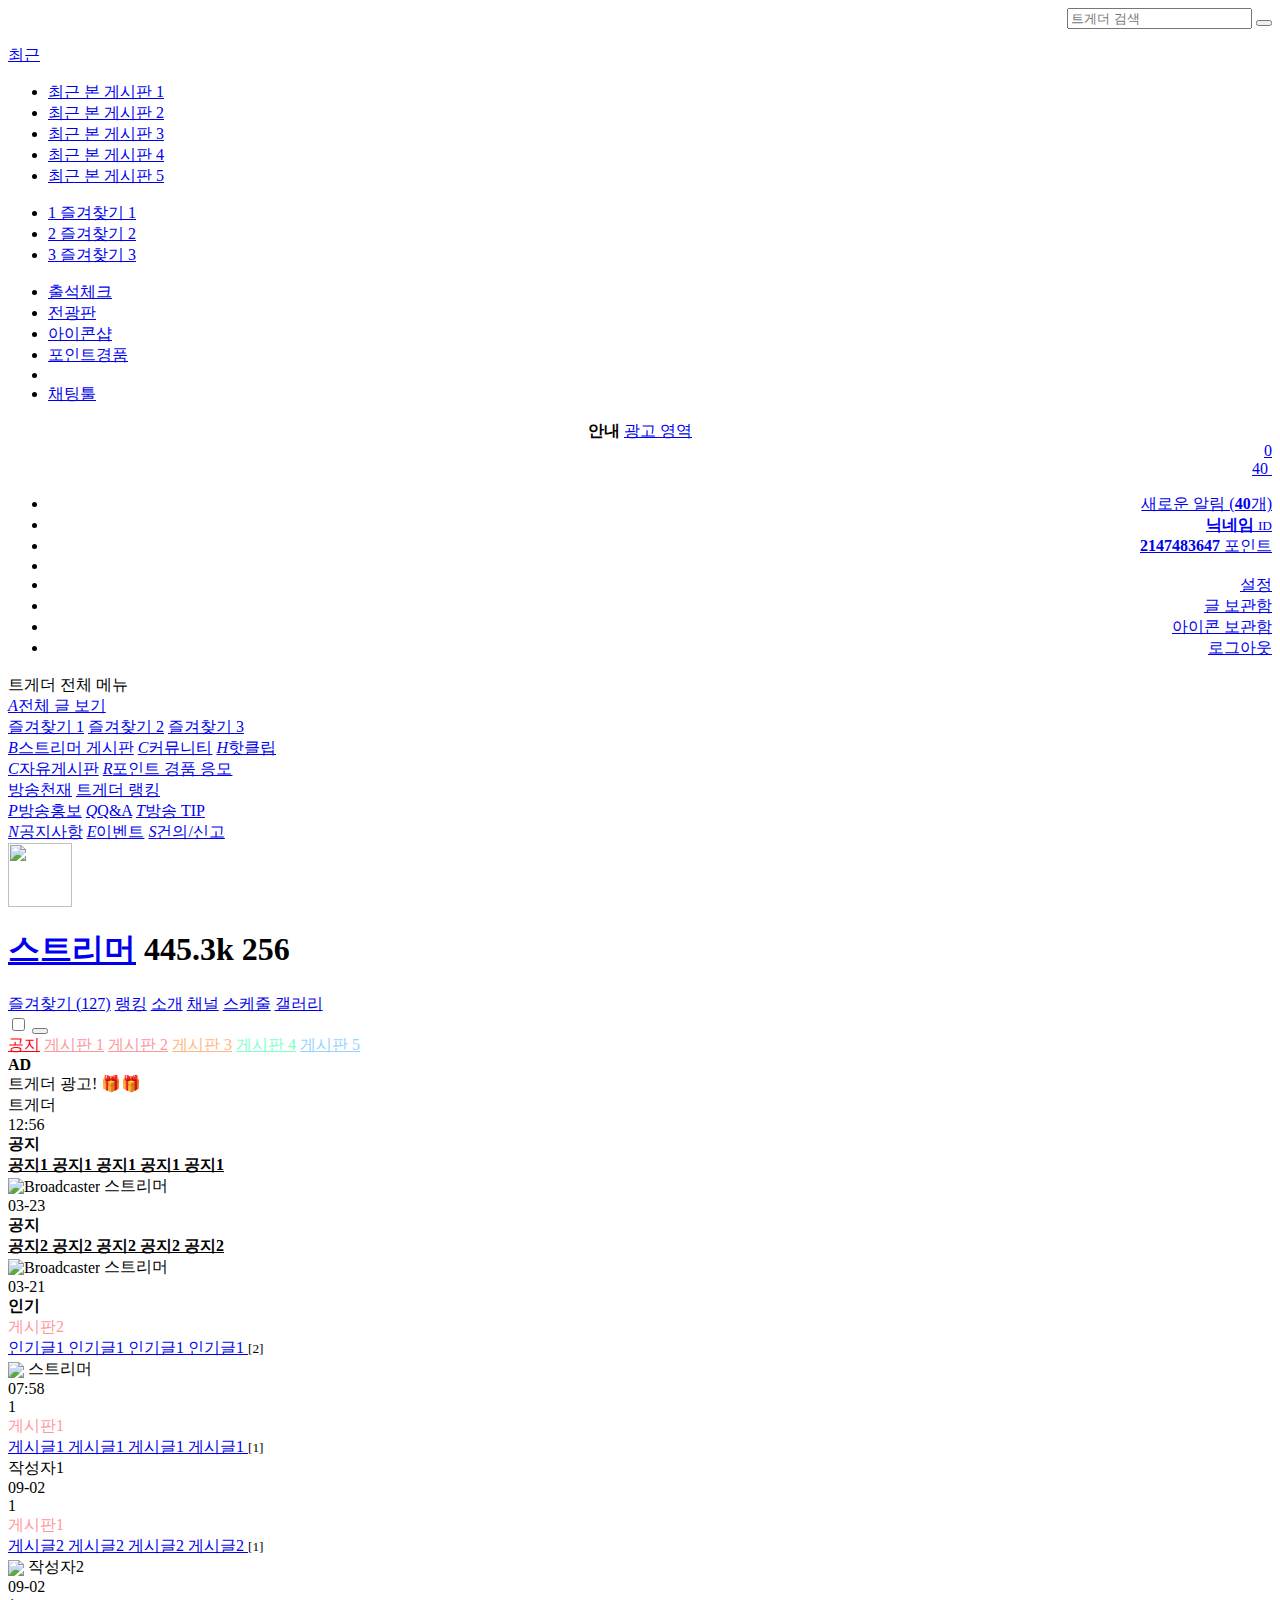
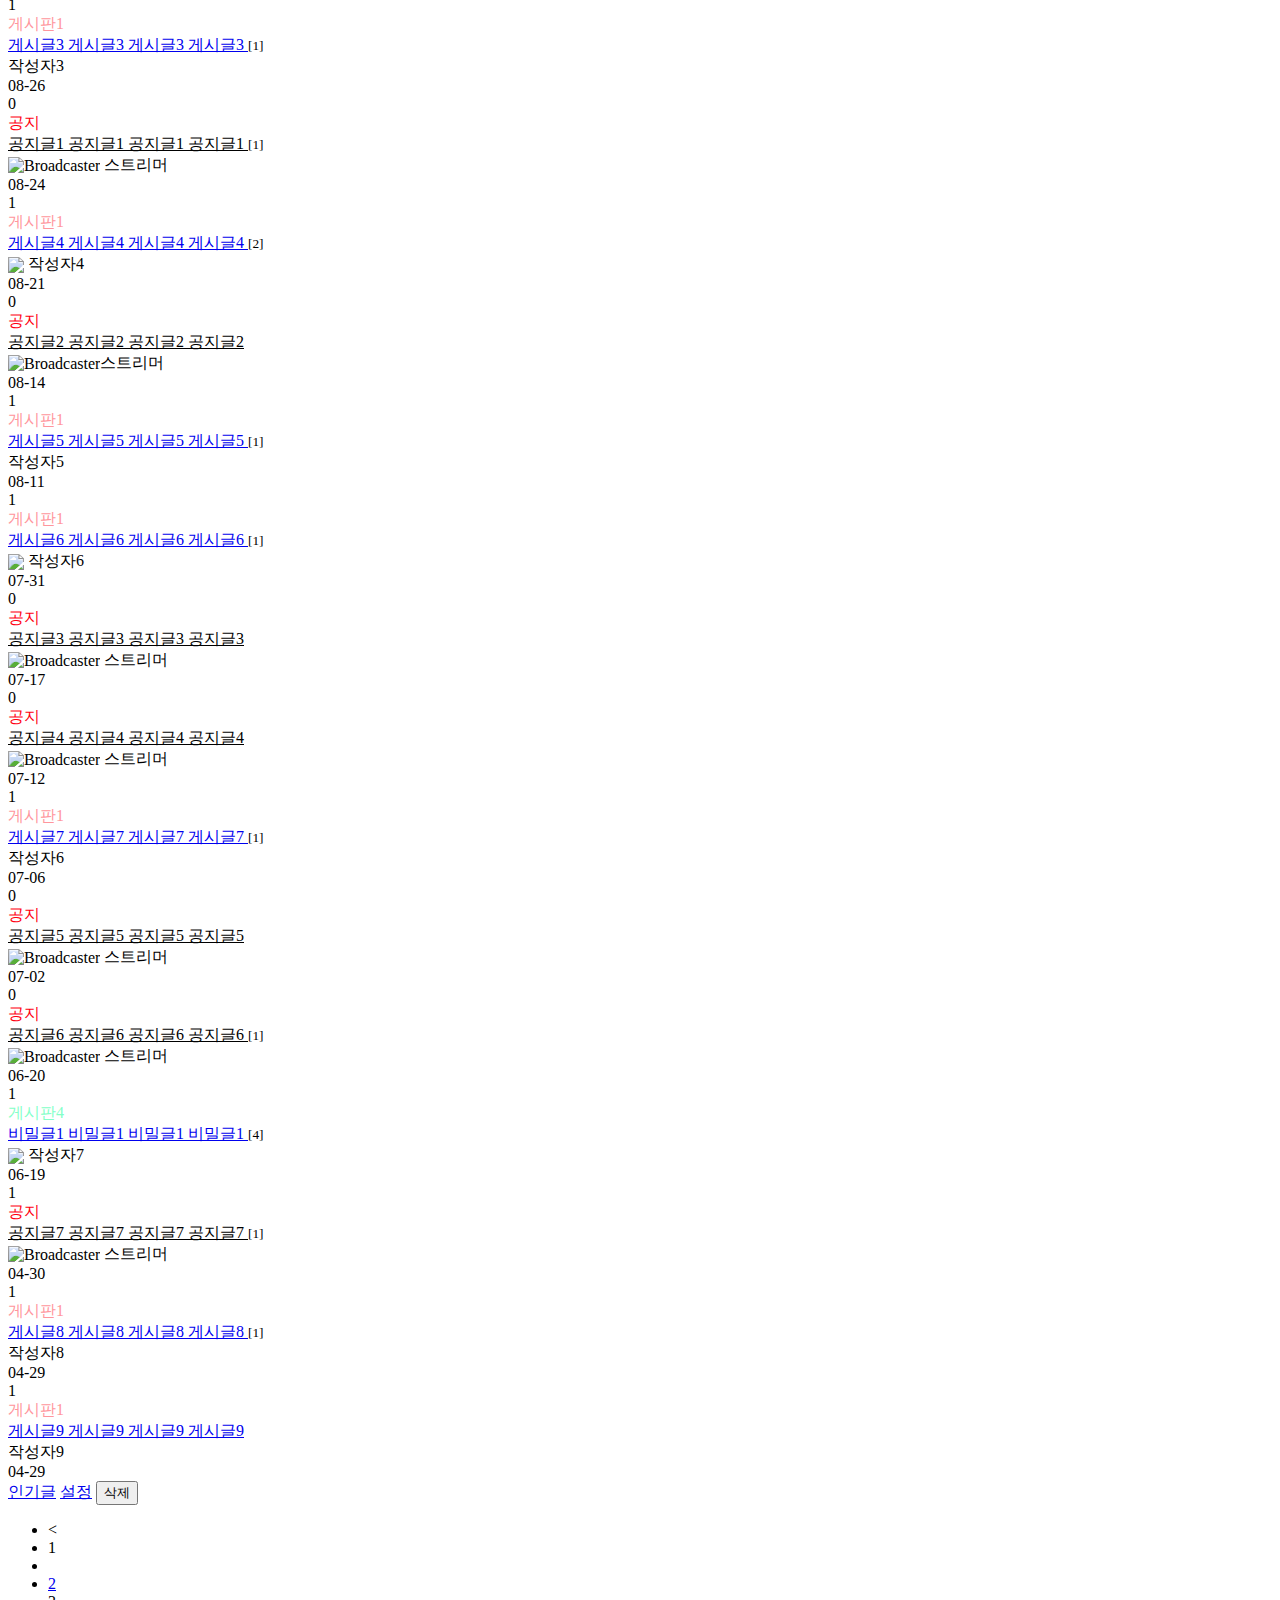
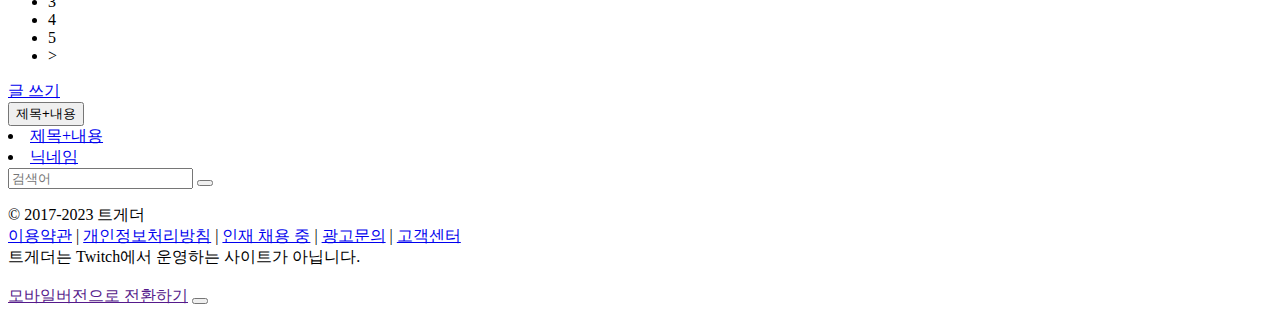
==== tgdmaker/base.html @ b2855e21 "Create base.html" ====
<html lang="ko" class="" data-backskin-light="" data-backskin-dark="">
  <head>
    <script type="text/javascript" src="https://cdn-assets.tgd.kr/js/tgd.base.min.js?v=b351"></script>
  </head>

  <body>
    <header>
      <div class="container">
        <div class="row">
          <div class="col-xs-4"><a href="#"><img src="https://d4fodtu7cqfym.cloudfront.net/images/logo_new.png" alt=""></a></div>
          <div class="col-xs-8" align="right">
            <form action="/search" method="get" id="right-search-form">
              <input type="text" placeholder="트게더 검색" value="" id="right-search-input" name="q">
              <button type="submit" id="right-search-btn"><i class="fa fa-search"></i></button>
            </form>
          </div>
        </div>
      </div>
      <div id="header-bar" class="container">
        <div class="row">
          <div id="header-menu-left" class="col-xs-2" align="left">
            <div class="dropdown">
              <a href="#" class="dropdown-toggle" id="latestDropdown" data-toggle="dropdown">
                <i class="fa fa-clock-o"></i> 최근 <span class="caret"></span>
              </a>
              <ul class="dropdown-menu" aria-labelledby="latestDropdown" id="latestDropdownMenu">
                <li><a href="#"><span class="name">최근 본 게시판 1</span> <span class="delrow"><i class="fa fa-remove"></i></span></a></li>
                <li><a href="#"><span class="name">최근 본 게시판 2</span> <span class="delrow"><i class="fa fa-remove"></i></span></a></li>
                <li><a href="#"><span class="name">최근 본 게시판 3</span> <span class="delrow"><i class="fa fa-remove"></i></span></a></li>
                <li><a href="#"><span class="name">최근 본 게시판 4</span> <span class="delrow"><i class="fa fa-remove"></i></span></a></li>
                <li><a href="#"><span class="name">최근 본 게시판 5</span> <span class="delrow"><i class="fa fa-remove"></i></span></a></li>
              </ul>
            </div>
            <div class="dropdown">
              <a href="#" class="dropdown-toggle" id="favoriteDropdown" data-toggle="dropdown">
                <i class="fa fa-star"></i>
                <span class="caret"></span>
              </a>
              <ul class="dropdown-menu" aria-labelledby="favoriteDropdown" id="favoriteDropdownMenu">
                <li><a data-shortcut="1" href="#">
                    <span class="label label-default">1</span>
                    <span class="name">즐겨찾기 1</span>
                    <span class="delrow"><i class="fa fa-remove"></i></span></a></li>
                <li><a data-shortcut="2" href="#">
                    <span class="label label-default">2</span>
                    <span class="name">즐겨찾기 2</span>
                    <span class="delrow"><i class="fa fa-remove"></i></span></a></li>
                <li><a data-shortcut="3" href="#">
                    <span class="label label-default">3</span>
                    <span class="name">즐겨찾기 3</span>
                    <span class="delrow"><i class="fa fa-remove"></i></span></a></li>
              </ul>
            </div>
            <div class="dropdown">
              <a href="#" class="dropdown-toggle" id="playgroundDropdown" data-toggle="dropdown" aria-expanded="false">
                <i class="fa fa-smile-o"></i> <span class="caret"></span>
              </a>
              <ul class="dropdown-menu" aria-labelledby="playgroundDropdown" id="playgroundDropdownMenu">
                <li><a href="/play/attendance">출석체크</a></li>
                <li><a href="/play/ad">전광판</a></li>
                <li><a href="/play/iconshop">아이콘샵</a></li>
                <li><a href="/play/giveaway">포인트경품</a></li>
                <li class="divider"></li>
                <li><a href="/play/chatutil">채팅툴</a></li>
              </ul>
            </div>
          </div>
          <div id="header-top-notice" class="col-xs-8" align="center"><strong class="notice-badge">안내</strong> <a href="#">광고 영역</a></div>
          <div id="header-menu-right" class="col-xs-2" align="right">
            <div class="dropdown">
              <a href="/note/lists" class="dropdown-toggle">
                <span class="badge badge-pill badge-danger hide" id="note-notification-badge">0</span>
                <i class="fa fa-envelope-o"></i> <span class="caret"></span>
              </a>
            </div>
            <div class="dropdown">
              <a href="#" class="dropdown-toggle" id="userDropdown" data-toggle="dropdown" data-id="180791181" aria-expanded="false">
                <span class="badge badge-pill badge-danger" id="notification-badge" style="right: 4px;">40</span>
                <img src="https://static-cdn.jtvnw.net/jtv_user_pictures/447050e1-3f74-4837-8671-8d8bdf5172cf-profile_image-300x300.png" alt="" class="profile-img">
                <span class="caret"></span>
              </a>
              <ul class="dropdown-menu dropdown-menu-right" aria-labelledby="userDropdown">
                <li><a href="#">새로운 알림 (<strong id="notification-badge-ea">40</strong>개)</a></li>
                <li><a href="#"><strong>닉네임</strong> <small>ID</small></a></li>
                <li><a href="#"><strong>2147483647</strong> 포인트</a></li>
                <li class="divider"></li>
                <li><a href="#">설정</a></li>
                <li><a href="#">글 보관함</a></li>
                <li><a href="#">아이콘 보관함</a></li>
                <li><a href="#">로그아웃</a></li>
              </ul>
            </div>
          </div>
        </div>
      </div>
    </header>
    <div id="content-area">
      <div class="container" id="main">
        <div class="row">
          <div class="col-xs-2" id="main-menu">
            <div class="menu-wrapper">
              <div class="header"><i class="fa fa-bars"></i> 트게더 전체 메뉴</div>
              <a class="shortcut-link" data-shortcut="a" href="#"><em>A</em>전체 글 보기</a>
              <div class="spacer"></div>
              <div id="fav-shortcut-area">
                <a class="shortcut-link" href="#"><em><i class="fa fa-star"></i></em>즐겨찾기 1</a>
                <a class="shortcut-link" href="#"><em><i class="fa fa-star"></i></em>즐겨찾기 2</a>
                <a class="shortcut-link" href="#"><em><i class="fa fa-star"></i></em>즐겨찾기 3</a>
                <div class="spacer"></div>
              </div>
              <a class="shortcut-link" data-shortcut="b" href="#"><em>B</em>스트리머 게시판</a>
              <a class="shortcut-link" data-shortcut="c" href="#"><em>C</em>커뮤니티</a>
              <a class="shortcut-link" data-shortcut="h" href="#"><em>H</em>핫클립</a>
              <div class="spacer"></div>
              <a class="shortcut-link" data-shortcut="c" href="#"><em>C</em>자유게시판</a>
              <a class="shortcut-link" data-shortcut="r" href="#"><em>R</em>포인트 경품 응모</a>
              <div class="spacer"></div>
              <a class="shortcut-link" href="#"><em><i class="fa fa-external-link"></i></em>방송천재</a>
              <a class="shortcut-link" href="#"><em><i class="fa fa-external-link"></i></em>트게더 랭킹</a>
              <div class="spacer"></div>
              <a class="shortcut-link" data-shortcut="p" href="#"><em>P</em>방송홍보</a>
              <a class="shortcut-link" data-shortcut="q" href="#"><em>Q</em>Q&amp;A</a>
              <a class="shortcut-link" data-shortcut="t" href="#"><em>T</em>방송 TIP</a>
              <div class="spacer"></div>
              <a class="shortcut-link" data-shortcut="n" href="#"><em>N</em>공지사항</a>
              <a class="shortcut-link" data-shortcut="e" href="#"><em>E</em>이벤트</a>
              <a class="shortcut-link" data-shortcut="s" href="#"><em>S</em>건의/신고</a>
            </div>
          </div>
          <div class="col-xs-10" id="main-content">
            <div class="frame">
              <div id="board-info">
                <img src="https://static-cdn.jtvnw.net/jtv_user_pictures/a141e585-65fd-4d5c-96f2-9e46f1993bc3-profile_image-300x300.png" alt="" id="board-info-profile-img" class="pull-right img-rounded" width="64" height="64">
                <h1>
                  <a href="#">스트리머</a>
                  <span id="score-area" title="게시판 점수"><i class="fa fa-trophy"></i> 445.3k</span>
                  <span id="viewers-area" class=""><i class="fa fa-user"></i> <span id="viewers">256</span></span>
                </h1>
                <div id="board-info-bottom">
                  <a href="#" data-id="44707823" class="" id="addFavoriteBtn" title="즐겨찾기에 추가"><i class="fa fa-star-o"></i>즐겨찾기 (127)</a>
                  <a href="#" target="_blank"><i class="fa fa-trophy"></i> 랭킹</a>
                  <a href="#"><i class="fa fa-info-circle"></i> 소개</a>
                  <a href="#"><i class="fa fa-twitch"></i> 채널</a>
                  <a href="#"><i class="fa fa-calendar"></i> 스케줄</a>
                  <a href="#"><i class="fa fa-photo"></i> 갤러리</a>
                </div>
              </div>
              <!-- tgd_board_list -->
              <div id="article-list">
                <div id="article-option-area">
                  <input type="checkbox" id="hide_notice" class="hide">
                  <button id="article-option-area-toggle-btn"><i class="fa fa-eye"></i></button>
                </div>
                <div id="article-list-category" class="can-float">
                  <a class="nav-link active" id="board-home-link-btn" href="/dajunghyun"><i class="fa fa-home"></i></a>
                  <a style="color:#ff0011" class="nav-link " href="#">공지</a>
                  <a style="color:#ff969d" class="nav-link " href="#">게시판 1</a>
                  <a style="color:#ff969d" class="nav-link " href="#">게시판 2</a>
                  <a style="color:#ffb784" class="nav-link " href="#">게시판 3</a>
                  <a style="color:#84ffc8" class="nav-link " href="#">게시판 4</a>
                  <a style="color:#96d3ff" class="nav-link " href="#">게시판 5</a>
                </div>

                <div class="article-list-row has-category notice featured  ">
                  <div class="item">
                    <div class="list-header v0"><strong>AD</strong> </div>
                    <div class="list-title">
                      <span class="a-badge"><i class="fa fa-commenting-o"></i></span>
                      <a title="트게더 광고! 🎁🎁" style="color:#000000"> 트게더 광고! 🎁🎁 </a>
                      <div class="list-writer logged"> <span> 트게더 </span> </div>
                    </div>
                    <div class="list-time"> 12:56 </div>
                  </div>
                </div>

                <div class="article-list-row has-category notice   " id="article-list-row-62730703">
                  <div class="item">
                    <div class="list-header v0">
                      <strong>공지</strong> </div>
                    <div class="list-title">
                      <span class="a-badge"><i class="fa fa-info-circle"></i></span>
                      <a href="/1" style="font-weight:bold;color:#000000"> 공지1 공지1 공지1 공지1 공지1 </a>
                      <div class="list-writer logged"><span> <img src="https://static-cdn.jtvnw.net/badges/v1/5527c58c-fb7d-422d-b71b-f309dcb85cc1/1" alt="Broadcaster" title="Broadcaster" align="absmiddle"> 스트리머 </span></div>
                    </div>
                    <div class="list-time"> 03-23 </div>
                  </div>
                </div>

                <div class="article-list-row has-category notice   " id="article-list-row-62686545">
                  <div class="item">
                    <div class="list-header v0"> <strong>공지</strong> </div>
                    <div class="list-title">
                      <span class="a-badge"><i class="fa fa-info-circle"></i></span>
                      <a href="/2" style="font-weight:bold;color:#000000"> 공지2 공지2 공지2 공지2 공지2 </a>
                      <div class="list-writer  logged"><span> <img src="https://static-cdn.jtvnw.net/badges/v1/5527c58c-fb7d-422d-b71b-f309dcb85cc1/1" alt="Broadcaster" title="Broadcaster" align="absmiddle"> 스트리머 </span></div>
                    </div>
                    <div class="list-time"> 03-21 </div>
                  </div>
                </div>
                
                <div class="article-list-row has-category   hot " id="article-list-row-71541157">
                  <div class="item">
                    <div class="list-header v128"><b>인기</b> </div>
                    <div class="list-title">
                      <div class="list-category"><span class="category" style="color:#ff969d">게시판2</span></div>
                      <span class="a-badge"><i class="fa fa-star"></i></span>
                      <a href="/3" style=""> 인기글1 인기글1 인기글1 인기글1 </a>
                      <small class="comment-count">[2]</small>
                      <div class="list-writer  logged"><span><img src="https://static-cdn.jtvnw.net/badges/v1/427bedbc-9cdc-4ed2-9976-db2d6e2406f1/1" align="absmiddle"> 스트리머 </span></div>
                    </div>
                    <div class="list-time">07:58 </div>
                  </div>
                </div>

                <div class="article-list-row has-category" id="article-list-row-71487955">
                  <div class="item">
                    <div class="list-header v1"><span>1</span> </div>
                    <div class="list-title">
                      <div class="list-category"><span class="category" style="color:#ff969d">게시판1</span></div>
                      <span class="a-badge"><i class="fa fa-commenting-o"></i></span>
                      <a href="/4" style=""> 게시글1 게시글1 게시글1 게시글1 </a>
                      <small class="comment-count">[1]</small>
                      <small class="favo"><i class="fa fa-heart"></i></small>
                      <div class="list-writer  logged"><span> 작성자1 </span> </div>
                    </div>
                    <div class="list-time"> 09-02 </div>
                  </div>
                </div>

                <div class="article-list-row has-category" id="article-list-row-71484152">
                  <div class="item">
                    <div class="list-header v1"> <span>1</span> </div>
                    <div class="list-title">
                      <div class="list-category"><span class="category" style="color:#ff969d">게시판1</span></div>
                      <span class="a-badge"><i class="fa fa-picture-o"></i></span>
                      <a href="/5" style=""> 게시글2 게시글2 게시글2 게시글2 </a>
                      <small class="comment-count">[1]</small>
                      <small class="favo"><i class="fa fa-heart"></i></small>
                      <div class="list-writer  logged"><span> <img src="https://static-cdn.jtvnw.net/badges/v1/4320b15e-16ee-4381-a2cd-2f06c7de0498/1" align="absmiddle"> 작성자2 </span></div>
                    </div>
                    <div class="list-time"> 09-02 </div>
                  </div>
                </div>

                <div class="article-list-row has-category" id="article-list-row-71408914">
                  <div class="item">
                    <div class="list-header v1"> <span>1</span> </div>
                    <div class="list-title">
                      <div class="list-category"><span class="category" style="color:#ff969d">게시판1</span></div>
                      <span class="a-badge"><i class="fa fa-picture-o"></i></span>
                      <a href="/6" style=""> 게시글3 게시글3 게시글3 게시글3 </a>
                      <small class="comment-count">[1]</small>
                      <small class="favo"><i class="fa fa-heart"></i></small>
                      <div class="list-writer  logged"> <span> 작성자3 </span> </div>
                    </div>
                    <div class="list-time"> 08-26 </div>
                  </div>
                </div>

                <div class="article-list-row has-category" id="article-list-row-71378691">
                  <div class="item">
                    <div class="list-header v0"> <span>0</span> </div>
                    <div class="list-title">
                      <div class="list-category"><span class="category" style="color:#ff0011">공지</span></div>
                      <span class="a-badge"><i class="fa fa-picture-o"></i></span>
                      <a href="/7" style="color:#000000"> 공지글1 공지글1 공지글1 공지글1 </a>
                      <small class="comment-count">[1]</small>
                      <div class="list-writer  logged"><span><img src="https://static-cdn.jtvnw.net/badges/v1/5527c58c-fb7d-422d-b71b-f309dcb85cc1/1" alt="Broadcaster" title="Broadcaster" align="absmiddle"> 스트리머</span></div>
                    </div>
                    <div class="list-time"> 08-24 </div>
                  </div>
                </div>

                <div class="article-list-row has-category" id="article-list-row-71341974">
                  <div class="item">
                    <div class="list-header v1"> <span>1</span> </div>
                    <div class="list-title">
                      <div class="list-category"><span class="category" style="color:#ff969d">게시판1</span></div>
                      <span class="a-badge"><i class="fa fa-picture-o"></i></span>
                      <a href="/8" style=""> 게시글4 게시글4 게시글4 게시글4 </a>
                      <small class="comment-count">[2]</small>
                      <small class="favo"><i class="fa fa-heart"></i></small>
                      <div class="list-writer logged"><span> <img src="https://static-cdn.jtvnw.net/badges/v1/698a67b1-e0b8-474c-85f1-a6f5ebec5a99/1" align="absmiddle"> 작성자4 </span></div>
                    </div>
                    <div class="list-time"> 08-21 </div>
                  </div>
                </div>

                <div class="article-list-row has-category" id="article-list-row-71269451">
                  <div class="item">
                    <div class="list-header v0"><span>0</span> </div>
                    <div class="list-title">
                      <div class="list-category"><span class="category" style="color:#ff0011">공지</span></div>
                      <span class="a-badge"><i class="fa fa-picture-o"></i></span>
                      <a href="/9" style="color:#000000"> 공지글2 공지글2 공지글2 공지글2 </a>
                      <div class="list-writer  logged"><span><img src="https://static-cdn.jtvnw.net/badges/v1/5527c58c-fb7d-422d-b71b-f309dcb85cc1/1" alt="Broadcaster" title="Broadcaster" align="absmiddle">스트리머</span></div>
                    </div>
                    <div class="list-time"> 08-14 </div>
                  </div>
                </div>

                <div class="article-list-row has-category" id="article-list-row-71232003">
                  <div class="item">
                    <div class="list-header v1"> <span>1</span> </div>
                    <div class="list-title">
                      <div class="list-category"><span class="category" style="color:#ff969d">게시판1</span></div>
                      <span class="a-badge"><i class="fa fa-picture-o"></i></span>
                      <a href="/10" style=""> 게시글5 게시글5 게시글5 게시글5 </a>
                      <small class="comment-count">[1]</small>
                      <small class="favo"><i class="fa fa-heart"></i></small>
                      <div class="list-writer  logged"><span> 작성자5 </span></div>
                    </div>
                    <div class="list-time"> 08-11 </div>
                  </div>
                </div>

                <div class="article-list-row has-category" id="article-list-row-71112360">
                  <div class="item">
                    <div class="list-header v1"><span>1</span> </div>
                    <div class="list-title">
                      <div class="list-category"><span class="category" style="color:#ff969d">게시판1</span></div>
                      <span class="a-badge"><i class="fa fa-picture-o"></i></span>
                      <a href="/11" style=""> 게시글6 게시글6 게시글6 게시글6 </a>
                      <small class="comment-count">[1]</small>
                      <small class="favo"><i class="fa fa-heart"></i></small>
                      <div class="list-writer  logged"><span><img src="https://static-cdn.jtvnw.net/badges/v1/4320b15e-16ee-4381-a2cd-2f06c7de0498/1" align="absmiddle"> 작성자6 </span></div>
                    </div>
                    <div class="list-time">07-31 </div>
                  </div>
                </div>

                <div class="article-list-row has-category" id="article-list-row-70946747">
                  <div class="item">
                    <div class="list-header v0"><span>0</span> </div>
                    <div class="list-title">
                      <div class="list-category"><span class="category" style="color:#ff0011">공지</span></div>
                      <span class="a-badge"><i class="fa fa-picture-o"></i></span>
                      <a href="/12" style="color:#000000"> 공지글3 공지글3 공지글3 공지글3 </a>
                      <div class="list-writer  logged"><span><img src="https://static-cdn.jtvnw.net/badges/v1/5527c58c-fb7d-422d-b71b-f309dcb85cc1/1" alt="Broadcaster" title="Broadcaster" align="absmiddle"> 스트리머 </span></div>
                    </div>
                    <div class="list-time">07-17 </div>
                  </div>
                </div>

                <div class="article-list-row has-category" id="article-list-row-70890848">
                  <div class="item">
                    <div class="list-header v0"><span>0</span> </div>
                    <div class="list-title">
                      <div class="list-category"><span class="category" style="color:#ff0011">공지</span></div>
                      <span class="a-badge"><i class="fa fa-picture-o"></i></span>
                      <a href="/13" style="color:#000000"> 공지글4 공지글4 공지글4 공지글4 </a>
                      <div class="list-writer  logged"><span><img src="https://static-cdn.jtvnw.net/badges/v1/5527c58c-fb7d-422d-b71b-f309dcb85cc1/1" alt="Broadcaster" title="Broadcaster" align="absmiddle"> 스트리머 </span></div>
                    </div>
                    <div class="list-time">07-12</div>
                  </div>
                </div>

                <div class="article-list-row has-category" id="article-list-row-70824080">
                  <div class="item">
                    <div class="list-header v1"><span>1</span> </div>
                    <div class="list-title">
                      <div class="list-category"><span class="category" style="color:#ff969d">게시판1</span></div>
                      <span class="a-badge"><i class="fa fa-commenting-o"></i></span>
                      <a href="/14" style=""> 게시글7 게시글7 게시글7 게시글7 </a>
                      <small class="comment-count">[1]</small>
                      <small class="favo"><i class="fa fa-heart"></i></small>
                      <div class="list-writer  logged"><span> 작성자6 </span></div>
                    </div>
                    <div class="list-time">07-06 </div>
                  </div>
                </div>

                <div class="article-list-row has-category    " id="article-list-row-70779740">
                  <div class="item">
                    <div class="list-header v0"><span>0</span> </div>
                    <div class="list-title">
                      <div class="list-category"><span class="category" style="color:#ff0011">공지</span></div>
                      <span class="a-badge"><i class="fa fa-picture-o"></i></span>
                      <a href="/15" style="color:#000000"> 공지글5 공지글5 공지글5 공지글5 </a>
                      <div class="list-writer logged"><span><img src="https://static-cdn.jtvnw.net/badges/v1/5527c58c-fb7d-422d-b71b-f309dcb85cc1/1" alt="Broadcaster" title="Broadcaster" align="absmiddle"> 스트리머 </span></div>
                    </div>
                    <div class="list-time">07-02 </div>
                  </div>
                </div>

                <div class="article-list-row has-category    " id="article-list-row-70618749">
                  <div class="item">
                    <div class="list-header v0"><span>0</span> </div>
                    <div class="list-title">
                      <div class="list-category"><span class="category" style="color:#ff0011">공지</span></div>
                      <span class="a-badge"><i class="fa fa-picture-o"></i></span>
                      <a href="/16" style="color:#000000"> 공지글6 공지글6 공지글6 공지글6 </a>
                      <small class="comment-count">[1]</small>
                      <div class="list-writer  logged"><span><img src="https://static-cdn.jtvnw.net/badges/v1/5527c58c-fb7d-422d-b71b-f309dcb85cc1/1" alt="Broadcaster" title="Broadcaster" align="absmiddle"> 스트리머 </span></div>
                    </div>
                    <div class="list-time">06-20 </div>
                  </div>
                </div>

                <div class="article-list-row has-category" id="article-list-row-70611003">
                  <div class="item">
                    <div class="list-header v1"><span>1</span> </div>
                    <div class="list-title">
                      <div class="list-category"><span class="category" style="color:#84ffc8">게시판4</span></div>
                      <span class="a-badge"><i class="fa fa-picture-o"></i></span>
                      <a href="/17" style=""><i class="fa fa-lock"></i> 비밀글1 비밀글1 비밀글1 비밀글1 </a>
                      <small class="comment-count">[4]</small>
                      <small class="favo"><i class="fa fa-heart"></i></small>
                      <div class="list-writer  logged"><span><img src="https://static-cdn.jtvnw.net/badges/v1/7efa373b-0ec1-4bda-8cca-f9f17de43e31/1" align="absmiddle"> 작성자7 </span></div>
                    </div>
                    <div class="list-time">06-19 </div>
                  </div>
                </div>

                <div class="article-list-row has-category" id="article-list-row-69896663">
                  <div class="item">
                    <div class="list-header v1"><span>1</span> </div>
                    <div class="list-title">
                      <div class="list-category"><span class="category" style="color:#ff0011">공지</span></div>
                      <span class="a-badge"><i class="fa fa-picture-o"></i></span>
                      <a href="/18" style="color:#000000"> 공지글7 공지글7 공지글7 공지글7 </a>
                      <small class="comment-count">[1]</small>
                      <div class="list-writer  logged"><span><img src="https://static-cdn.jtvnw.net/badges/v1/5527c58c-fb7d-422d-b71b-f309dcb85cc1/1" alt="Broadcaster" title="Broadcaster" align="absmiddle"> 스트리머 </span></div>
                    </div>
                    <div class="list-time">04-30 </div>
                  </div>
                </div>

                <div class="article-list-row has-category" id="article-list-row-69883248">
                  <div class="item">
                    <div class="list-header v1"><span>1</span> </div>
                    <div class="list-title">
                      <div class="list-category"><span class="category" style="color:#ff969d">게시판1</span></div>
                      <span class="a-badge"><i class="fa fa-commenting-o"></i></span>
                      <a href="/19" style=""> 게시글8 게시글8 게시글8 게시글8 </a>
                      <small class="comment-count">[1]</small>
                      <small class="favo"><i class="fa fa-heart"></i></small>
                      <div class="list-writer  logged"><span> 작성자8 </span></div>
                    </div>
                    <div class="list-time">04-29 </div>
                  </div>
                </div>

                <div class="article-list-row has-category" id="article-list-row-69876595">
                  <div class="item">
                    <div class="list-header v1"><span>1</span> </div>
                    <div class="list-title">
                      <div class="list-category"><span class="category" style="color:#ff969d">게시판1</span></div>
                      <span class="a-badge"><i class="fa fa-picture-o"></i></span>
                      <a href="/20" style=""> 게시글9 게시글9 게시글9 게시글9 </a>
                      <small class="favo"><i class="fa fa-heart"></i></small>
                      <div class="list-writer  logged"><span> 작성자9 </span></div>
                    </div>
                    <div class="list-time">04-29 </div>
                  </div>
                </div>
                <div id="article-list-menu">
                  <a href="#" class="btn square btn-default best"><i class="fa fa-star"></i> 인기글</a>
                  <a href="#" class="btn square btn-default cog"><i class="fa fa-cog"></i> 설정</a>
                  <button class="btn square del btn-danger" type="button" id="deleteAllBtn"><i class="fa fa-trash"></i> 삭제</button>
                  <ul class="pagination">
                  <li><a rel="prev">&lt;</a></li>
                  <li><a rel="start">1</a></li>
                  <li class="disabled"></li>
                  <li class="active"><a href="#">2<span class="sr-only"></span></a></li>
                  <li><a>3</a></li>
                  <li><a>4</a></li>
                  <li><a>5</a></li>
                  <li><a rel="next">&gt;</a></li></ul>
                  <a href="#" class="btn square btn-primary write"><i class="fa fa-pencil"></i> 글 쓰기</a>
                </div>

                <form class="input-group" id="boardSearchForm">
                  <input type="hidden" name="search_type" value="titlecont">
                  <span class="input-group-btn">
                    <button type="button" class="btn square btn-default dropdown-toggle" data-toggle="dropdown" aria-haspopup="true" aria-expanded="false"><span id="search-type-desc">제목+내용</span> <span class="caret"></span></button>
                    <div class="dropdown-menu">
                      <!-- <li><a href="#" data-value="title">제목</a></li> -->
                      <li><a href="#" data-value="titlecont">제목+내용</a></li>
                      <li><a href="#" data-value="nickname">닉네임</a></li>
                    </div>
                  </span>
                  <input type="text" name="search_term" class="form-control" placeholder="검색어" value="">
                  <span class="input-group-btn">
                    <button class="btn square btn-default" type="submit"><i class="fa fa-search"></i></button>
                  </span>
                </form>
              </div>

              <ul id="writerContextMenu" class="dropdown-menu" role="menu" style="display: none;">
                <li><a tabindex="-1" href="#">프로필</a></li>
                <li><a tabindex="-1" href="#">작성 글 보기</a></li>
                <li><a tabindex="-1" href="#">차단하기</a></li>
              </ul>
            </div>
          </div>
        </div>
      </div>
    </div>

    <footer>
      <div class="container">
        <span>© 2017-2023 트게더<br><a href="#" target="_blank">이용약관</a> | <a href="#" target="_blank">개인정보처리방침</a> | <a href="#" target="_blank">인재 채용 중</a> | <a href="#">광고문의</a> | <a href="#">고객센터</a><br>트게더는 Twitch에서 운영하는 사이트가 아닙니다.<br><br><a href="" id="switch-platform-link">모바일버전으로 전환하기</a>
        </span>
        <button class="theme_btn_box" id="theme_btn_box">
          <div class="theme_btn"></div>
        </button>
      </div>
    </footer>
    <a href="#" id="movetotop" style="left: 1168.5px; display: none;"><img src="https://d4fodtu7cqfym.cloudfront.net/images/move_to_top.png" alt=""></a>
  </body>

</html>
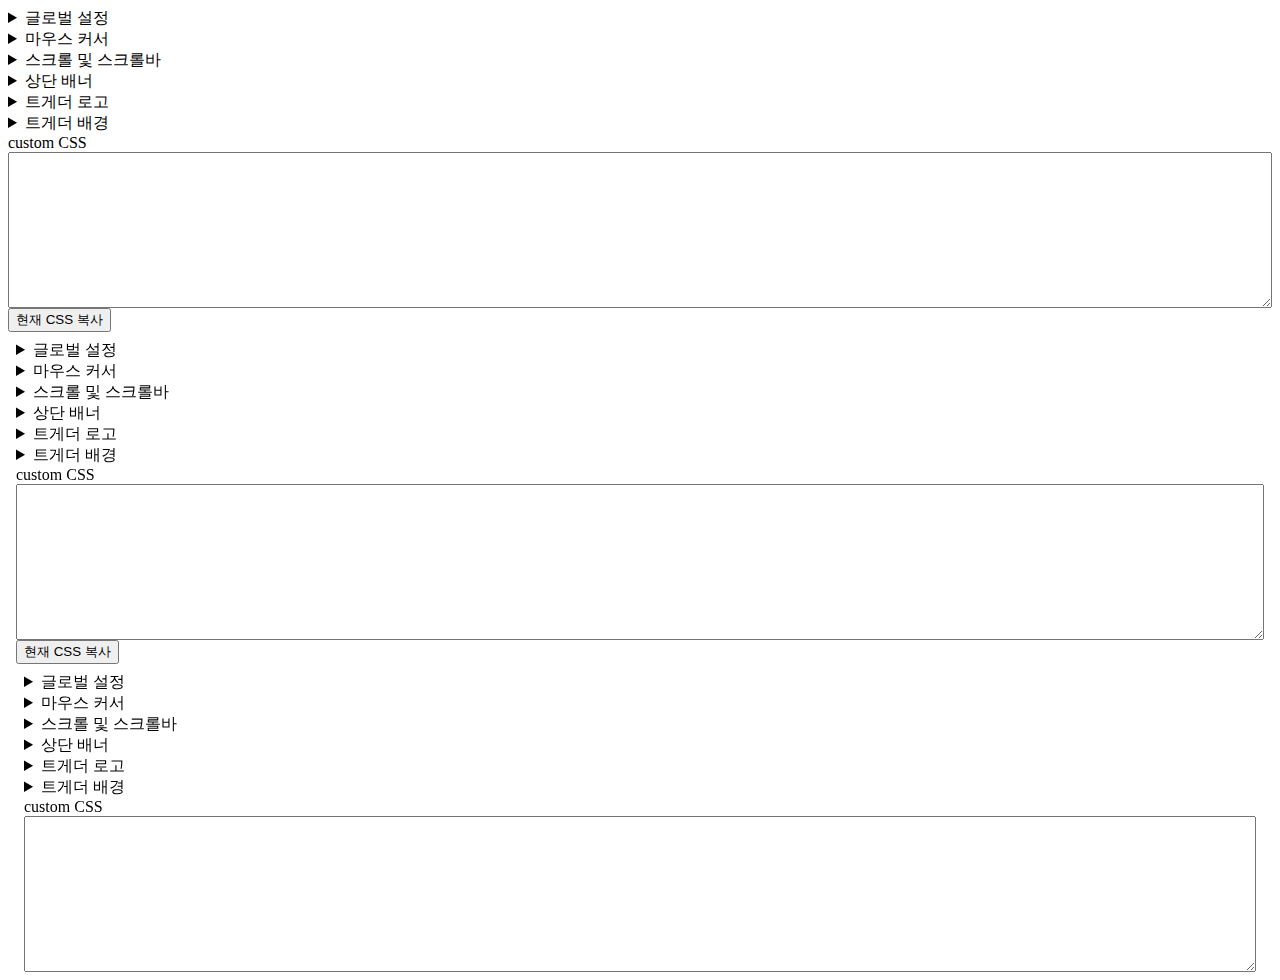
==== commit ce9c1025: "Update base.html" ====
--- a/tgdmaker/base.html
+++ b/tgdmaker/base.html
@@ -1,513 +1,261 @@
-<html lang="ko" class="" data-backskin-light="" data-backskin-dark="">
-  <head>
-    <script type="text/javascript" src="https://cdn-assets.tgd.kr/js/tgd.base.min.js?v=b351"></script>
-  </head>
+<html>
 
   <body>
     <header>
-      <div class="container">
-        <div class="row">
-          <div class="col-xs-4"><a href="#"><img src="https://d4fodtu7cqfym.cloudfront.net/images/logo_new.png" alt=""></a></div>
-          <div class="col-xs-8" align="right">
-            <form action="/search" method="get" id="right-search-form">
-              <input type="text" placeholder="트게더 검색" value="" id="right-search-input" name="q">
-              <button type="submit" id="right-search-btn"><i class="fa fa-search"></i></button>
-            </form>
-          </div>
-        </div>
+      <div id="preset" style="flex:1">
+        <details id="global">
+          <summary>글로벌 설정</summary>
+          <div style="--indent: 5px;"> 사용시 체크
+            <table style="width: auto;">
+              <tbody>
+                <tr>
+                  <td style="width: 25px;"><br></td>
+                  <td style="width: 80px;">색이름</td>
+                  <td style="width: auto;">일반모드</td>
+                  <td style="width: auto;">다크모드</td>
+                </tr>
+                <tr>
+                  <td style="width: 25px;"><input type="checkbox" v-model="isUsingColor1"></td>
+                  <td style="width: 80px;">Color 1</td>
+                  <td style="width: auto;"><input type="color" v-model="color1"></td>
+                  <td style="width: auto;"><input type="color" v-model="color1Dark"></td>
+                </tr>
+                <tr>
+                  <td style="width: 25px;"><input type="checkbox" v-model="isUsingColor2"></td>
+                  <td style="width: 80px;">Color 2</td>
+                  <td style="width: auto;"><input type="color" v-model="color2"><br></td>
+                  <td style="width: auto;"><input type="color" v-model="color2Dark"><br></td>
+                </tr>
+                <tr>
+                  <td style="width: 25px;"><input type="checkbox" v-model="isUsingColor3"></td>
+                  <td style="width: 80px;">Color 3</td>
+                  <td style="width: auto;"><input type="color" v-model="color3"></td>
+                  <td style="width: auto;"><input type="color" v-model="color3Dark"></td>
+                </tr>
+                <tr>
+                  <td style="width: 25px;"><input type="checkbox" v-model="isUsingColor4"></td>
+                  <td style="width: 80px;">Color 4</td>
+                  <td style="width: auto;"><input type="color" v-model="color4"></td>
+                  <td style="width: auto;"><input type="color" v-model="color4Dark"></td>
+                </tr>
+                <tr>
+                  <td style="width: 25px;"><input type="checkbox" v-model="isUsingColor5"></td>
+                  <td style="width: 80px;">Color 5</td>
+                  <td style="width: auto;"><input type="color" v-model="color5"></td>
+                  <td style="width: auto;"><input type="color" v-model="color5Dark"></td>
+                </tr>
+                <tr>
+                  <td style="width: 25px;"><input type="checkbox" v-model="isUsingColor6"></td>
+                  <td style="width: 80px;">Color 6</td>
+                  <td style="width: auto;"><input type="color" v-model="color6"></td>
+                  <td style="width: auto;"><input type="color" v-model="color6Dark"></td>
+                </tr>
+              </tbody>
+            </table>
+          </div>
+          <br>
+          <div style="--indent: 20px;">
+            <input type="checkbox"> Global Border Radius (--globalBorderRadius)
+            <br>
+            <input type="number" style="width: 45px" value="3" min="0" v-model="globalBorderRadius">px
+          </div>
+          <br>
+        </details>
+        <details id="cursor">
+          <summary>마우스 커서</summary>
+          <div style="--indent: 20px;">
+            <input type="checkbox" v-model="isUsingSingleCursor"> 단일 마우스 커서
+            <br>
+            <input type="text" v-model="urlCustomCursorImage"> 단일 커서 이미지 주소
+            <br>
+            x:<input type="number" style="width: 40px" value="0" min="0" v-model="singleCursorX">
+            , y:<input type="number" style="width: 40px" value="0" min="0" v-model="singleCursorY">
+          </div>
+          <br>
+          <div style="--indent: 20px;">
+            <input type="checkbox" v-model="isUsingMultiCursor"> 상황별 마우스 커서
+            <br>
+            <input type="text" v-model="urlCustomCursorImage"> 기본 커서 이미지 주소
+            <br>
+            x:<input type="number" style="width: 40px" value="0" min="0" v-model="pointerCursorX">
+            , y:<input type="number" style="width: 40px" value="0" min="0" v-model="pointerCursorY">
+            <br>
+            <input type="text" v-model="urlCustomCursorImage"> 링크 커서 이미지 주소
+            <br>
+            x:<input type="number" style="width: 40px" value="0" min="0" v-model="linkCursorX">
+            , y:<input type="number" style="width: 40px" value="0" min="0" v-model="linkCursorY">
+            <br>
+            <input type="text" v-model="urlCustomCursorImage"> 텍스트 커서 이미지 주소
+            <br>
+            x:<input type="number" style="width: 40px" value="0" min="0" v-model="textCursorX">
+            , y:<input type="number" style="width: 40px" value="0" min="0" v-model="textCursorY">
+          </div>
+          <br>
+        </details>
+        <details id="scroll">
+          <summary>스크롤 및 스크롤바</summary>
+          <div style="--indent: 20px;">
+            <input type="checkbox" v-model="isUsingCustomLogoImage"> 커스텀 스크롤바
+            <br>
+            <input type="number" style="width: 45px" value="12" v-model="numScrollbarWidth">px; 스크롤바 폭, 높이
+            <br>
+            <input type="color" value="#f3f2f0" v-model="numScrollbarBackgroundColor"> 스크롤바 배경색
+            <br>
+            <input type="color" value="#6441a5" v-model="numScrollbarColor"> 스크롤바 색
+          </div>
+          <br>
+          <div style="--indent: 0px;">
+            <input type="checkbox" v-model="isUsingSmoothScroll"> 부드러운 스크롤 (우하단 스크롤업 버튼)
+          </div>
+          <br>
+        </details>
+        <details id="topBanner">
+          <summary>상단 배너</summary>
+          <div style="--indent: 20px;">
+            <input type="checkbox" v-model="isUsingCustomBannerImage"> 커스텀 이미지 사용 (사용시 체크)
+            <br>
+            <input type="text" v-model="urlCustomBannerImage"> 일반모드 이미지 주소
+            <br>
+            <input type="text" v-model="urlCustomBannerImageDark" placeholder="없을 시 none 처리"> 다크모드 이미지 주소
+          </div>
+          <br>
+          <div style="--indent: 20px;">
+            <input type="checkbox" v-model="isUsingCustomBannerColor"> 배경색 사용
+            <br>
+            <select id="selCustomBannerColor" style="width: 80px">
+              <option name="color1">Color 1</option>
+              <option name="color2">Color 2</option>
+              <option name="color3">Color 3</option>
+              <option name="color4">Color 4</option>
+              <option name="color5">Color 5</option>
+              <option name="color6">Color 6</option>
+              <option name="other">직접 선택</option>
+            </select>
+            <input type="color" v-model="CustomBannerColor"> 일반모드 배경색
+            <br>
+            <select id="selCustomBannerColorDark" style="width: 80px">
+              <option name="color1">Color 1</option>
+              <option name="color2">Color 2</option>
+              <option name="color3">Color 3</option>
+              <option name="color4">Color 4</option>
+              <option name="color5">Color 5</option>
+              <option name="color6">Color 6</option>
+              <option name="other">직접 선택</option>
+            </select>
+            <input type="color" v-model="CustomBannerColorDark"> 다크모드 배경색
+          </div>
+          <br>
+          <div style="--indent: 20px;">
+            <input type="checkbox" v-model="isUsingCustomBannerImage"> 배너 높이 (체크 후 값이 0이면 auto)
+            <br>
+            <input type="number" style="width: 45px" value="0" min="0" v-model="numBannerHeight">px
+          </div>
+          <br>
+        </details>
+        <details id="logo">
+          <summary>트게더 로고</summary>
+          <div style="--indent: 20px;">
+            <input type="checkbox" v-model="isUsingCustomLogoImage"> 커스텀 이미지 사용 (사용시 체크)
+            <br>
+            <input type="text" v-model="urlCustomLogoImage"> 일반모드 이미지 주소
+            <br>
+            <input type="text" v-model="urlCustomLogoImageDark" placeholder="없을 시 none 처리"> 다크모드 이미지 주소
+            <div style="--indent: 20px;">
+              <input type="checkbox" v-model="isUsingCustomBannerImage"> 로고 너비, 높이 수정
+              <br>
+              <input type="number" style="width: 45px" value="0" min="0" v-model="numLogoWidth">px,
+              <input type="number" style="width: 45px" value="0" min="0" v-model="numLogoHeight">px
+            </div>
+          </div>
+          <br>
+          <div style="--indent: 20px;">
+            <input type="checkbox" v-model="isUsingCustomLogoFilter"> 로고 색 변경(필터) #6441a5 -> @
+            <br>
+            <select id="selCustomLogoFilter" style="width: 80px">
+              <option name="color1">Color 1</option>
+              <option name="color2">Color 2</option>
+              <option name="color3">Color 3</option>
+              <option name="color4">Color 4</option>
+              <option name="color5">Color 5</option>
+              <option name="color6">Color 6</option>
+              <option name="other">직접 선택</option>
+            </select>
+            <input type="color" v-model="CustomLogoFilter"> 일반모드 로고 색
+            <br>
+            <select id="selCustomLogoFilterDark" style="width: 80px">
+              <option name="color1">Color 1</option>
+              <option name="color2">Color 2</option>
+              <option name="color3">Color 3</option>
+              <option name="color4">Color 4</option>
+              <option name="color5">Color 5</option>
+              <option name="color6">Color 6</option>
+              <option name="other">직접 선택</option>
+            </select>
+            <input type="color" v-model="CustomLogoFilterDark"> 다크모드 로고 색
+          </div>
+          <br>
+        </details>
+        <details id="logo">
+          <summary>트게더 배경</summary>
+          <div style="--indent: 20px;">
+            <input type="checkbox" v-model="isUsingCustombackgroundImage"> 커스텀 이미지 사용 (사용시 체크)
+            <br>
+            <input type="text" v-model="urlCustomLogoImage"> 일반모드 이미지 주소
+            <br>
+            <input type="text" v-model="urlCustomLogoImageDark" placeholder="없을 시 none 처리"> 다크모드 이미지 주소
+            <div style="--indent: 20px;">
+              <input type="checkbox" v-model="isUsingCustomBackgroundSize"> 배경 너비, 높이 수정
+              <br>
+              <input type="number" style="width: 45px" value="0" min="0" v-model="numBackgroundWidth">px,
+              <input type="number" style="width: 45px" value="0" min="0" v-model="numBackgroundoHeight">px
+            </div>
+            <div style="--indent: 20px;">
+              <input type="checkbox" v-model="isUsingNoReapeatBackground"> 반복 금지
+            </div>
+          </div>
+          <br>
+          <div style="--indent: 20px;">
+            <input type="checkbox" v-model="isUsingCustomBackgroundColor"> 배경색 설정
+            <br>
+            <select id="selCustomBackgroundColor" style="width: 80px">
+              <option name="color1">Color 1</option>
+              <option name="color2">Color 2</option>
+              <option name="color3">Color 3</option>
+              <option name="color4">Color 4</option>
+              <option name="color5">Color 5</option>
+              <option name="color6">Color 6</option>
+              <option name="other">직접 선택</option>
+            </select>
+            <input type="color" v-model="CustomLogoFilter"> 일반모드 배경색
+            <br>
+            <select id="selCustomBackgroundColorDark" style="width: 80px">
+              <option name="color1">Color 1</option>
+              <option name="color2">Color 2</option>
+              <option name="color3">Color 3</option>
+              <option name="color4">Color 4</option>
+              <option name="color5">Color 5</option>
+              <option name="color6">Color 6</option>
+              <option name="other">직접 선택</option>
+            </select>
+            <input type="color" v-model="CustomLogoFilterDark"> 다크모드 배경색
+          </div>
+          <br>
+        </details>
       </div>
-      <div id="header-bar" class="container">
-        <div class="row">
-          <div id="header-menu-left" class="col-xs-2" align="left">
-            <div class="dropdown">
-              <a href="#" class="dropdown-toggle" id="latestDropdown" data-toggle="dropdown">
-                <i class="fa fa-clock-o"></i> 최근 <span class="caret"></span>
-              </a>
-              <ul class="dropdown-menu" aria-labelledby="latestDropdown" id="latestDropdownMenu">
-                <li><a href="#"><span class="name">최근 본 게시판 1</span> <span class="delrow"><i class="fa fa-remove"></i></span></a></li>
-                <li><a href="#"><span class="name">최근 본 게시판 2</span> <span class="delrow"><i class="fa fa-remove"></i></span></a></li>
-                <li><a href="#"><span class="name">최근 본 게시판 3</span> <span class="delrow"><i class="fa fa-remove"></i></span></a></li>
-                <li><a href="#"><span class="name">최근 본 게시판 4</span> <span class="delrow"><i class="fa fa-remove"></i></span></a></li>
-                <li><a href="#"><span class="name">최근 본 게시판 5</span> <span class="delrow"><i class="fa fa-remove"></i></span></a></li>
-              </ul>
-            </div>
-            <div class="dropdown">
-              <a href="#" class="dropdown-toggle" id="favoriteDropdown" data-toggle="dropdown">
-                <i class="fa fa-star"></i>
-                <span class="caret"></span>
-              </a>
-              <ul class="dropdown-menu" aria-labelledby="favoriteDropdown" id="favoriteDropdownMenu">
-                <li><a data-shortcut="1" href="#">
-                    <span class="label label-default">1</span>
-                    <span class="name">즐겨찾기 1</span>
-                    <span class="delrow"><i class="fa fa-remove"></i></span></a></li>
-                <li><a data-shortcut="2" href="#">
-                    <span class="label label-default">2</span>
-                    <span class="name">즐겨찾기 2</span>
-                    <span class="delrow"><i class="fa fa-remove"></i></span></a></li>
-                <li><a data-shortcut="3" href="#">
-                    <span class="label label-default">3</span>
-                    <span class="name">즐겨찾기 3</span>
-                    <span class="delrow"><i class="fa fa-remove"></i></span></a></li>
-              </ul>
-            </div>
-            <div class="dropdown">
-              <a href="#" class="dropdown-toggle" id="playgroundDropdown" data-toggle="dropdown" aria-expanded="false">
-                <i class="fa fa-smile-o"></i> <span class="caret"></span>
-              </a>
-              <ul class="dropdown-menu" aria-labelledby="playgroundDropdown" id="playgroundDropdownMenu">
-                <li><a href="/play/attendance">출석체크</a></li>
-                <li><a href="/play/ad">전광판</a></li>
-                <li><a href="/play/iconshop">아이콘샵</a></li>
-                <li><a href="/play/giveaway">포인트경품</a></li>
-                <li class="divider"></li>
-                <li><a href="/play/chatutil">채팅툴</a></li>
-              </ul>
-            </div>
-          </div>
-          <div id="header-top-notice" class="col-xs-8" align="center"><strong class="notice-badge">안내</strong> <a href="#">광고 영역</a></div>
-          <div id="header-menu-right" class="col-xs-2" align="right">
-            <div class="dropdown">
-              <a href="/note/lists" class="dropdown-toggle">
-                <span class="badge badge-pill badge-danger hide" id="note-notification-badge">0</span>
-                <i class="fa fa-envelope-o"></i> <span class="caret"></span>
-              </a>
-            </div>
-            <div class="dropdown">
-              <a href="#" class="dropdown-toggle" id="userDropdown" data-toggle="dropdown" data-id="180791181" aria-expanded="false">
-                <span class="badge badge-pill badge-danger" id="notification-badge" style="right: 4px;">40</span>
-                <img src="https://static-cdn.jtvnw.net/jtv_user_pictures/447050e1-3f74-4837-8671-8d8bdf5172cf-profile_image-300x300.png" alt="" class="profile-img">
-                <span class="caret"></span>
-              </a>
-              <ul class="dropdown-menu dropdown-menu-right" aria-labelledby="userDropdown">
-                <li><a href="#">새로운 알림 (<strong id="notification-badge-ea">40</strong>개)</a></li>
-                <li><a href="#"><strong>닉네임</strong> <small>ID</small></a></li>
-                <li><a href="#"><strong>2147483647</strong> 포인트</a></li>
-                <li class="divider"></li>
-                <li><a href="#">설정</a></li>
-                <li><a href="#">글 보관함</a></li>
-                <li><a href="#">아이콘 보관함</a></li>
-                <li><a href="#">로그아웃</a></li>
-              </ul>
-            </div>
-          </div>
-        </div>
+      <div id="custom" style="flex:1">
+        custom CSS
+        <br>
+        <textarea id="customcss" cols="30" rows="10" style="width:100%"></textarea>
+        <br>
+        <button>
+          현재 CSS 복사
+        </button>
       </div>
     </header>
-    <div id="content-area">
-      <div class="container" id="main">
-        <div class="row">
-          <div class="col-xs-2" id="main-menu">
-            <div class="menu-wrapper">
-              <div class="header"><i class="fa fa-bars"></i> 트게더 전체 메뉴</div>
-              <a class="shortcut-link" data-shortcut="a" href="#"><em>A</em>전체 글 보기</a>
-              <div class="spacer"></div>
-              <div id="fav-shortcut-area">
-                <a class="shortcut-link" href="#"><em><i class="fa fa-star"></i></em>즐겨찾기 1</a>
-                <a class="shortcut-link" href="#"><em><i class="fa fa-star"></i></em>즐겨찾기 2</a>
-                <a class="shortcut-link" href="#"><em><i class="fa fa-star"></i></em>즐겨찾기 3</a>
-                <div class="spacer"></div>
-              </div>
-              <a class="shortcut-link" data-shortcut="b" href="#"><em>B</em>스트리머 게시판</a>
-              <a class="shortcut-link" data-shortcut="c" href="#"><em>C</em>커뮤니티</a>
-              <a class="shortcut-link" data-shortcut="h" href="#"><em>H</em>핫클립</a>
-              <div class="spacer"></div>
-              <a class="shortcut-link" data-shortcut="c" href="#"><em>C</em>자유게시판</a>
-              <a class="shortcut-link" data-shortcut="r" href="#"><em>R</em>포인트 경품 응모</a>
-              <div class="spacer"></div>
-              <a class="shortcut-link" href="#"><em><i class="fa fa-external-link"></i></em>방송천재</a>
-              <a class="shortcut-link" href="#"><em><i class="fa fa-external-link"></i></em>트게더 랭킹</a>
-              <div class="spacer"></div>
-              <a class="shortcut-link" data-shortcut="p" href="#"><em>P</em>방송홍보</a>
-              <a class="shortcut-link" data-shortcut="q" href="#"><em>Q</em>Q&amp;A</a>
-              <a class="shortcut-link" data-shortcut="t" href="#"><em>T</em>방송 TIP</a>
-              <div class="spacer"></div>
-              <a class="shortcut-link" data-shortcut="n" href="#"><em>N</em>공지사항</a>
-              <a class="shortcut-link" data-shortcut="e" href="#"><em>E</em>이벤트</a>
-              <a class="shortcut-link" data-shortcut="s" href="#"><em>S</em>건의/신고</a>
-            </div>
-          </div>
-          <div class="col-xs-10" id="main-content">
-            <div class="frame">
-              <div id="board-info">
-                <img src="https://static-cdn.jtvnw.net/jtv_user_pictures/a141e585-65fd-4d5c-96f2-9e46f1993bc3-profile_image-300x300.png" alt="" id="board-info-profile-img" class="pull-right img-rounded" width="64" height="64">
-                <h1>
-                  <a href="#">스트리머</a>
-                  <span id="score-area" title="게시판 점수"><i class="fa fa-trophy"></i> 445.3k</span>
-                  <span id="viewers-area" class=""><i class="fa fa-user"></i> <span id="viewers">256</span></span>
-                </h1>
-                <div id="board-info-bottom">
-                  <a href="#" data-id="44707823" class="" id="addFavoriteBtn" title="즐겨찾기에 추가"><i class="fa fa-star-o"></i>즐겨찾기 (127)</a>
-                  <a href="#" target="_blank"><i class="fa fa-trophy"></i> 랭킹</a>
-                  <a href="#"><i class="fa fa-info-circle"></i> 소개</a>
-                  <a href="#"><i class="fa fa-twitch"></i> 채널</a>
-                  <a href="#"><i class="fa fa-calendar"></i> 스케줄</a>
-                  <a href="#"><i class="fa fa-photo"></i> 갤러리</a>
-                </div>
-              </div>
-              <!-- tgd_board_list -->
-              <div id="article-list">
-                <div id="article-option-area">
-                  <input type="checkbox" id="hide_notice" class="hide">
-                  <button id="article-option-area-toggle-btn"><i class="fa fa-eye"></i></button>
-                </div>
-                <div id="article-list-category" class="can-float">
-                  <a class="nav-link active" id="board-home-link-btn" href="/dajunghyun"><i class="fa fa-home"></i></a>
-                  <a style="color:#ff0011" class="nav-link " href="#">공지</a>
-                  <a style="color:#ff969d" class="nav-link " href="#">게시판 1</a>
-                  <a style="color:#ff969d" class="nav-link " href="#">게시판 2</a>
-                  <a style="color:#ffb784" class="nav-link " href="#">게시판 3</a>
-                  <a style="color:#84ffc8" class="nav-link " href="#">게시판 4</a>
-                  <a style="color:#96d3ff" class="nav-link " href="#">게시판 5</a>
-                </div>
-
-                <div class="article-list-row has-category notice featured  ">
-                  <div class="item">
-                    <div class="list-header v0"><strong>AD</strong> </div>
-                    <div class="list-title">
-                      <span class="a-badge"><i class="fa fa-commenting-o"></i></span>
-                      <a title="트게더 광고! 🎁🎁" style="color:#000000"> 트게더 광고! 🎁🎁 </a>
-                      <div class="list-writer logged"> <span> 트게더 </span> </div>
-                    </div>
-                    <div class="list-time"> 12:56 </div>
-                  </div>
-                </div>
-
-                <div class="article-list-row has-category notice   " id="article-list-row-62730703">
-                  <div class="item">
-                    <div class="list-header v0">
-                      <strong>공지</strong> </div>
-                    <div class="list-title">
-                      <span class="a-badge"><i class="fa fa-info-circle"></i></span>
-                      <a href="/1" style="font-weight:bold;color:#000000"> 공지1 공지1 공지1 공지1 공지1 </a>
-                      <div class="list-writer logged"><span> <img src="https://static-cdn.jtvnw.net/badges/v1/5527c58c-fb7d-422d-b71b-f309dcb85cc1/1" alt="Broadcaster" title="Broadcaster" align="absmiddle"> 스트리머 </span></div>
-                    </div>
-                    <div class="list-time"> 03-23 </div>
-                  </div>
-                </div>
-
-                <div class="article-list-row has-category notice   " id="article-list-row-62686545">
-                  <div class="item">
-                    <div class="list-header v0"> <strong>공지</strong> </div>
-                    <div class="list-title">
-                      <span class="a-badge"><i class="fa fa-info-circle"></i></span>
-                      <a href="/2" style="font-weight:bold;color:#000000"> 공지2 공지2 공지2 공지2 공지2 </a>
-                      <div class="list-writer  logged"><span> <img src="https://static-cdn.jtvnw.net/badges/v1/5527c58c-fb7d-422d-b71b-f309dcb85cc1/1" alt="Broadcaster" title="Broadcaster" align="absmiddle"> 스트리머 </span></div>
-                    </div>
-                    <div class="list-time"> 03-21 </div>
-                  </div>
-                </div>
-                
-                <div class="article-list-row has-category   hot " id="article-list-row-71541157">
-                  <div class="item">
-                    <div class="list-header v128"><b>인기</b> </div>
-                    <div class="list-title">
-                      <div class="list-category"><span class="category" style="color:#ff969d">게시판2</span></div>
-                      <span class="a-badge"><i class="fa fa-star"></i></span>
-                      <a href="/3" style=""> 인기글1 인기글1 인기글1 인기글1 </a>
-                      <small class="comment-count">[2]</small>
-                      <div class="list-writer  logged"><span><img src="https://static-cdn.jtvnw.net/badges/v1/427bedbc-9cdc-4ed2-9976-db2d6e2406f1/1" align="absmiddle"> 스트리머 </span></div>
-                    </div>
-                    <div class="list-time">07:58 </div>
-                  </div>
-                </div>
-
-                <div class="article-list-row has-category" id="article-list-row-71487955">
-                  <div class="item">
-                    <div class="list-header v1"><span>1</span> </div>
-                    <div class="list-title">
-                      <div class="list-category"><span class="category" style="color:#ff969d">게시판1</span></div>
-                      <span class="a-badge"><i class="fa fa-commenting-o"></i></span>
-                      <a href="/4" style=""> 게시글1 게시글1 게시글1 게시글1 </a>
-                      <small class="comment-count">[1]</small>
-                      <small class="favo"><i class="fa fa-heart"></i></small>
-                      <div class="list-writer  logged"><span> 작성자1 </span> </div>
-                    </div>
-                    <div class="list-time"> 09-02 </div>
-                  </div>
-                </div>
-
-                <div class="article-list-row has-category" id="article-list-row-71484152">
-                  <div class="item">
-                    <div class="list-header v1"> <span>1</span> </div>
-                    <div class="list-title">
-                      <div class="list-category"><span class="category" style="color:#ff969d">게시판1</span></div>
-                      <span class="a-badge"><i class="fa fa-picture-o"></i></span>
-                      <a href="/5" style=""> 게시글2 게시글2 게시글2 게시글2 </a>
-                      <small class="comment-count">[1]</small>
-                      <small class="favo"><i class="fa fa-heart"></i></small>
-                      <div class="list-writer  logged"><span> <img src="https://static-cdn.jtvnw.net/badges/v1/4320b15e-16ee-4381-a2cd-2f06c7de0498/1" align="absmiddle"> 작성자2 </span></div>
-                    </div>
-                    <div class="list-time"> 09-02 </div>
-                  </div>
-                </div>
-
-                <div class="article-list-row has-category" id="article-list-row-71408914">
-                  <div class="item">
-                    <div class="list-header v1"> <span>1</span> </div>
-                    <div class="list-title">
-                      <div class="list-category"><span class="category" style="color:#ff969d">게시판1</span></div>
-                      <span class="a-badge"><i class="fa fa-picture-o"></i></span>
-                      <a href="/6" style=""> 게시글3 게시글3 게시글3 게시글3 </a>
-                      <small class="comment-count">[1]</small>
-                      <small class="favo"><i class="fa fa-heart"></i></small>
-                      <div class="list-writer  logged"> <span> 작성자3 </span> </div>
-                    </div>
-                    <div class="list-time"> 08-26 </div>
-                  </div>
-                </div>
-
-                <div class="article-list-row has-category" id="article-list-row-71378691">
-                  <div class="item">
-                    <div class="list-header v0"> <span>0</span> </div>
-                    <div class="list-title">
-                      <div class="list-category"><span class="category" style="color:#ff0011">공지</span></div>
-                      <span class="a-badge"><i class="fa fa-picture-o"></i></span>
-                      <a href="/7" style="color:#000000"> 공지글1 공지글1 공지글1 공지글1 </a>
-                      <small class="comment-count">[1]</small>
-                      <div class="list-writer  logged"><span><img src="https://static-cdn.jtvnw.net/badges/v1/5527c58c-fb7d-422d-b71b-f309dcb85cc1/1" alt="Broadcaster" title="Broadcaster" align="absmiddle"> 스트리머</span></div>
-                    </div>
-                    <div class="list-time"> 08-24 </div>
-                  </div>
-                </div>
-
-                <div class="article-list-row has-category" id="article-list-row-71341974">
-                  <div class="item">
-                    <div class="list-header v1"> <span>1</span> </div>
-                    <div class="list-title">
-                      <div class="list-category"><span class="category" style="color:#ff969d">게시판1</span></div>
-                      <span class="a-badge"><i class="fa fa-picture-o"></i></span>
-                      <a href="/8" style=""> 게시글4 게시글4 게시글4 게시글4 </a>
-                      <small class="comment-count">[2]</small>
-                      <small class="favo"><i class="fa fa-heart"></i></small>
-                      <div class="list-writer logged"><span> <img src="https://static-cdn.jtvnw.net/badges/v1/698a67b1-e0b8-474c-85f1-a6f5ebec5a99/1" align="absmiddle"> 작성자4 </span></div>
-                    </div>
-                    <div class="list-time"> 08-21 </div>
-                  </div>
-                </div>
-
-                <div class="article-list-row has-category" id="article-list-row-71269451">
-                  <div class="item">
-                    <div class="list-header v0"><span>0</span> </div>
-                    <div class="list-title">
-                      <div class="list-category"><span class="category" style="color:#ff0011">공지</span></div>
-                      <span class="a-badge"><i class="fa fa-picture-o"></i></span>
-                      <a href="/9" style="color:#000000"> 공지글2 공지글2 공지글2 공지글2 </a>
-                      <div class="list-writer  logged"><span><img src="https://static-cdn.jtvnw.net/badges/v1/5527c58c-fb7d-422d-b71b-f309dcb85cc1/1" alt="Broadcaster" title="Broadcaster" align="absmiddle">스트리머</span></div>
-                    </div>
-                    <div class="list-time"> 08-14 </div>
-                  </div>
-                </div>
-
-                <div class="article-list-row has-category" id="article-list-row-71232003">
-                  <div class="item">
-                    <div class="list-header v1"> <span>1</span> </div>
-                    <div class="list-title">
-                      <div class="list-category"><span class="category" style="color:#ff969d">게시판1</span></div>
-                      <span class="a-badge"><i class="fa fa-picture-o"></i></span>
-                      <a href="/10" style=""> 게시글5 게시글5 게시글5 게시글5 </a>
-                      <small class="comment-count">[1]</small>
-                      <small class="favo"><i class="fa fa-heart"></i></small>
-                      <div class="list-writer  logged"><span> 작성자5 </span></div>
-                    </div>
-                    <div class="list-time"> 08-11 </div>
-                  </div>
-                </div>
-
-                <div class="article-list-row has-category" id="article-list-row-71112360">
-                  <div class="item">
-                    <div class="list-header v1"><span>1</span> </div>
-                    <div class="list-title">
-                      <div class="list-category"><span class="category" style="color:#ff969d">게시판1</span></div>
-                      <span class="a-badge"><i class="fa fa-picture-o"></i></span>
-                      <a href="/11" style=""> 게시글6 게시글6 게시글6 게시글6 </a>
-                      <small class="comment-count">[1]</small>
-                      <small class="favo"><i class="fa fa-heart"></i></small>
-                      <div class="list-writer  logged"><span><img src="https://static-cdn.jtvnw.net/badges/v1/4320b15e-16ee-4381-a2cd-2f06c7de0498/1" align="absmiddle"> 작성자6 </span></div>
-                    </div>
-                    <div class="list-time">07-31 </div>
-                  </div>
-                </div>
-
-                <div class="article-list-row has-category" id="article-list-row-70946747">
-                  <div class="item">
-                    <div class="list-header v0"><span>0</span> </div>
-                    <div class="list-title">
-                      <div class="list-category"><span class="category" style="color:#ff0011">공지</span></div>
-                      <span class="a-badge"><i class="fa fa-picture-o"></i></span>
-                      <a href="/12" style="color:#000000"> 공지글3 공지글3 공지글3 공지글3 </a>
-                      <div class="list-writer  logged"><span><img src="https://static-cdn.jtvnw.net/badges/v1/5527c58c-fb7d-422d-b71b-f309dcb85cc1/1" alt="Broadcaster" title="Broadcaster" align="absmiddle"> 스트리머 </span></div>
-                    </div>
-                    <div class="list-time">07-17 </div>
-                  </div>
-                </div>
-
-                <div class="article-list-row has-category" id="article-list-row-70890848">
-                  <div class="item">
-                    <div class="list-header v0"><span>0</span> </div>
-                    <div class="list-title">
-                      <div class="list-category"><span class="category" style="color:#ff0011">공지</span></div>
-                      <span class="a-badge"><i class="fa fa-picture-o"></i></span>
-                      <a href="/13" style="color:#000000"> 공지글4 공지글4 공지글4 공지글4 </a>
-                      <div class="list-writer  logged"><span><img src="https://static-cdn.jtvnw.net/badges/v1/5527c58c-fb7d-422d-b71b-f309dcb85cc1/1" alt="Broadcaster" title="Broadcaster" align="absmiddle"> 스트리머 </span></div>
-                    </div>
-                    <div class="list-time">07-12</div>
-                  </div>
-                </div>
-
-                <div class="article-list-row has-category" id="article-list-row-70824080">
-                  <div class="item">
-                    <div class="list-header v1"><span>1</span> </div>
-                    <div class="list-title">
-                      <div class="list-category"><span class="category" style="color:#ff969d">게시판1</span></div>
-                      <span class="a-badge"><i class="fa fa-commenting-o"></i></span>
-                      <a href="/14" style=""> 게시글7 게시글7 게시글7 게시글7 </a>
-                      <small class="comment-count">[1]</small>
-                      <small class="favo"><i class="fa fa-heart"></i></small>
-                      <div class="list-writer  logged"><span> 작성자6 </span></div>
-                    </div>
-                    <div class="list-time">07-06 </div>
-                  </div>
-                </div>
-
-                <div class="article-list-row has-category    " id="article-list-row-70779740">
-                  <div class="item">
-                    <div class="list-header v0"><span>0</span> </div>
-                    <div class="list-title">
-                      <div class="list-category"><span class="category" style="color:#ff0011">공지</span></div>
-                      <span class="a-badge"><i class="fa fa-picture-o"></i></span>
-                      <a href="/15" style="color:#000000"> 공지글5 공지글5 공지글5 공지글5 </a>
-                      <div class="list-writer logged"><span><img src="https://static-cdn.jtvnw.net/badges/v1/5527c58c-fb7d-422d-b71b-f309dcb85cc1/1" alt="Broadcaster" title="Broadcaster" align="absmiddle"> 스트리머 </span></div>
-                    </div>
-                    <div class="list-time">07-02 </div>
-                  </div>
-                </div>
-
-                <div class="article-list-row has-category    " id="article-list-row-70618749">
-                  <div class="item">
-                    <div class="list-header v0"><span>0</span> </div>
-                    <div class="list-title">
-                      <div class="list-category"><span class="category" style="color:#ff0011">공지</span></div>
-                      <span class="a-badge"><i class="fa fa-picture-o"></i></span>
-                      <a href="/16" style="color:#000000"> 공지글6 공지글6 공지글6 공지글6 </a>
-                      <small class="comment-count">[1]</small>
-                      <div class="list-writer  logged"><span><img src="https://static-cdn.jtvnw.net/badges/v1/5527c58c-fb7d-422d-b71b-f309dcb85cc1/1" alt="Broadcaster" title="Broadcaster" align="absmiddle"> 스트리머 </span></div>
-                    </div>
-                    <div class="list-time">06-20 </div>
-                  </div>
-                </div>
-
-                <div class="article-list-row has-category" id="article-list-row-70611003">
-                  <div class="item">
-                    <div class="list-header v1"><span>1</span> </div>
-                    <div class="list-title">
-                      <div class="list-category"><span class="category" style="color:#84ffc8">게시판4</span></div>
-                      <span class="a-badge"><i class="fa fa-picture-o"></i></span>
-                      <a href="/17" style=""><i class="fa fa-lock"></i> 비밀글1 비밀글1 비밀글1 비밀글1 </a>
-                      <small class="comment-count">[4]</small>
-                      <small class="favo"><i class="fa fa-heart"></i></small>
-                      <div class="list-writer  logged"><span><img src="https://static-cdn.jtvnw.net/badges/v1/7efa373b-0ec1-4bda-8cca-f9f17de43e31/1" align="absmiddle"> 작성자7 </span></div>
-                    </div>
-                    <div class="list-time">06-19 </div>
-                  </div>
-                </div>
-
-                <div class="article-list-row has-category" id="article-list-row-69896663">
-                  <div class="item">
-                    <div class="list-header v1"><span>1</span> </div>
-                    <div class="list-title">
-                      <div class="list-category"><span class="category" style="color:#ff0011">공지</span></div>
-                      <span class="a-badge"><i class="fa fa-picture-o"></i></span>
-                      <a href="/18" style="color:#000000"> 공지글7 공지글7 공지글7 공지글7 </a>
-                      <small class="comment-count">[1]</small>
-                      <div class="list-writer  logged"><span><img src="https://static-cdn.jtvnw.net/badges/v1/5527c58c-fb7d-422d-b71b-f309dcb85cc1/1" alt="Broadcaster" title="Broadcaster" align="absmiddle"> 스트리머 </span></div>
-                    </div>
-                    <div class="list-time">04-30 </div>
-                  </div>
-                </div>
-
-                <div class="article-list-row has-category" id="article-list-row-69883248">
-                  <div class="item">
-                    <div class="list-header v1"><span>1</span> </div>
-                    <div class="list-title">
-                      <div class="list-category"><span class="category" style="color:#ff969d">게시판1</span></div>
-                      <span class="a-badge"><i class="fa fa-commenting-o"></i></span>
-                      <a href="/19" style=""> 게시글8 게시글8 게시글8 게시글8 </a>
-                      <small class="comment-count">[1]</small>
-                      <small class="favo"><i class="fa fa-heart"></i></small>
-                      <div class="list-writer  logged"><span> 작성자8 </span></div>
-                    </div>
-                    <div class="list-time">04-29 </div>
-                  </div>
-                </div>
-
-                <div class="article-list-row has-category" id="article-list-row-69876595">
-                  <div class="item">
-                    <div class="list-header v1"><span>1</span> </div>
-                    <div class="list-title">
-                      <div class="list-category"><span class="category" style="color:#ff969d">게시판1</span></div>
-                      <span class="a-badge"><i class="fa fa-picture-o"></i></span>
-                      <a href="/20" style=""> 게시글9 게시글9 게시글9 게시글9 </a>
-                      <small class="favo"><i class="fa fa-heart"></i></small>
-                      <div class="list-writer  logged"><span> 작성자9 </span></div>
-                    </div>
-                    <div class="list-time">04-29 </div>
-                  </div>
-                </div>
-                <div id="article-list-menu">
-                  <a href="#" class="btn square btn-default best"><i class="fa fa-star"></i> 인기글</a>
-                  <a href="#" class="btn square btn-default cog"><i class="fa fa-cog"></i> 설정</a>
-                  <button class="btn square del btn-danger" type="button" id="deleteAllBtn"><i class="fa fa-trash"></i> 삭제</button>
-                  <ul class="pagination">
-                  <li><a rel="prev">&lt;</a></li>
-                  <li><a rel="start">1</a></li>
-                  <li class="disabled"></li>
-                  <li class="active"><a href="#">2<span class="sr-only"></span></a></li>
-                  <li><a>3</a></li>
-                  <li><a>4</a></li>
-                  <li><a>5</a></li>
-                  <li><a rel="next">&gt;</a></li></ul>
-                  <a href="#" class="btn square btn-primary write"><i class="fa fa-pencil"></i> 글 쓰기</a>
-                </div>
-
-                <form class="input-group" id="boardSearchForm">
-                  <input type="hidden" name="search_type" value="titlecont">
-                  <span class="input-group-btn">
-                    <button type="button" class="btn square btn-default dropdown-toggle" data-toggle="dropdown" aria-haspopup="true" aria-expanded="false"><span id="search-type-desc">제목+내용</span> <span class="caret"></span></button>
-                    <div class="dropdown-menu">
-                      <!-- <li><a href="#" data-value="title">제목</a></li> -->
-                      <li><a href="#" data-value="titlecont">제목+내용</a></li>
-                      <li><a href="#" data-value="nickname">닉네임</a></li>
-                    </div>
-                  </span>
-                  <input type="text" name="search_term" class="form-control" placeholder="검색어" value="">
-                  <span class="input-group-btn">
-                    <button class="btn square btn-default" type="submit"><i class="fa fa-search"></i></button>
-                  </span>
-                </form>
-              </div>
-
-              <ul id="writerContextMenu" class="dropdown-menu" role="menu" style="display: none;">
-                <li><a tabindex="-1" href="#">프로필</a></li>
-                <li><a tabindex="-1" href="#">작성 글 보기</a></li>
-                <li><a tabindex="-1" href="#">차단하기</a></li>
-              </ul>
-            </div>
-          </div>
-        </div>
-      </div>
+    <div class="main">
+      <iframe src="https://playcosmos.github.io/tgdmaker/base.html" name="base" width="100%" height="640px" style="border:none">
+      </iframe>
     </div>
-
-    <footer>
-      <div class="container">
-        <span>© 2017-2023 트게더<br><a href="#" target="_blank">이용약관</a> | <a href="#" target="_blank">개인정보처리방침</a> | <a href="#" target="_blank">인재 채용 중</a> | <a href="#">광고문의</a> | <a href="#">고객센터</a><br>트게더는 Twitch에서 운영하는 사이트가 아닙니다.<br><br><a href="" id="switch-platform-link">모바일버전으로 전환하기</a>
-        </span>
-        <button class="theme_btn_box" id="theme_btn_box">
-          <div class="theme_btn"></div>
-        </button>
-      </div>
-    </footer>
-    <a href="#" id="movetotop" style="left: 1168.5px; display: none;"><img src="https://d4fodtu7cqfym.cloudfront.net/images/move_to_top.png" alt=""></a>
   </body>
 
 </html>
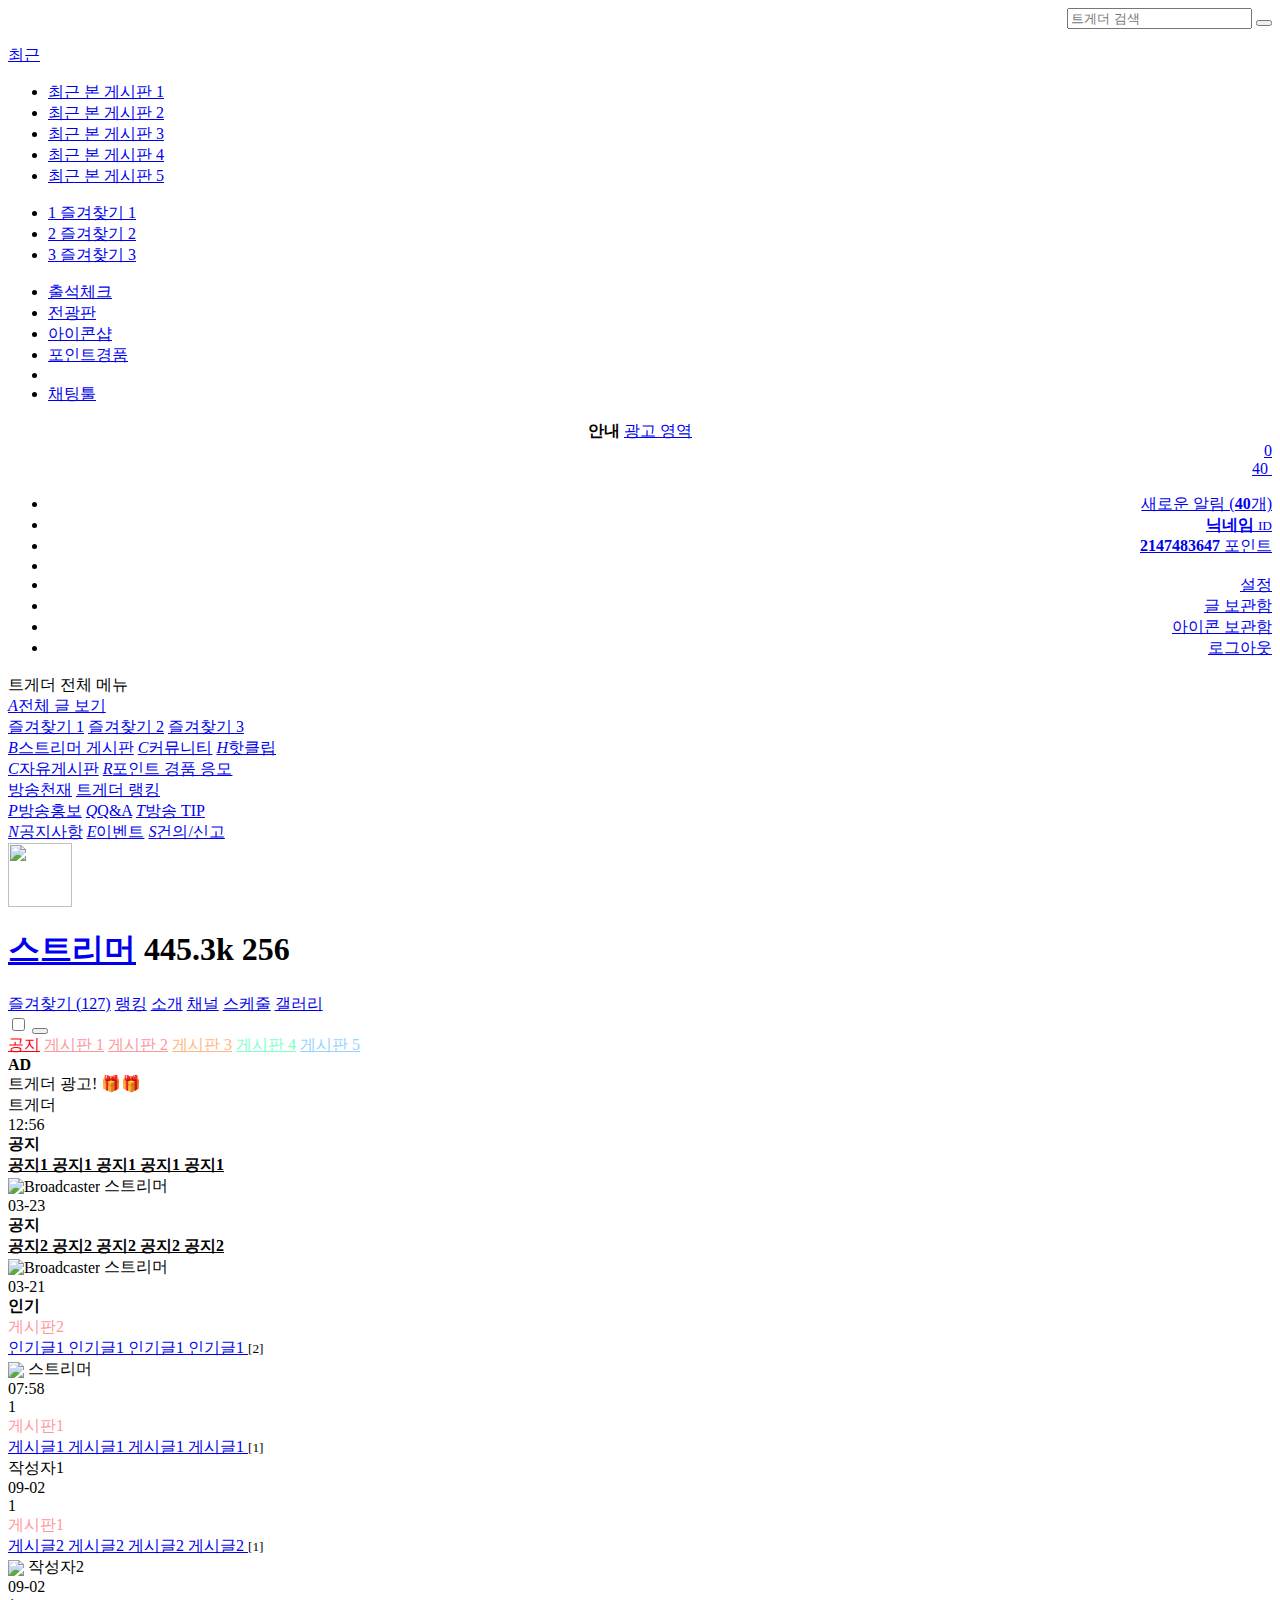
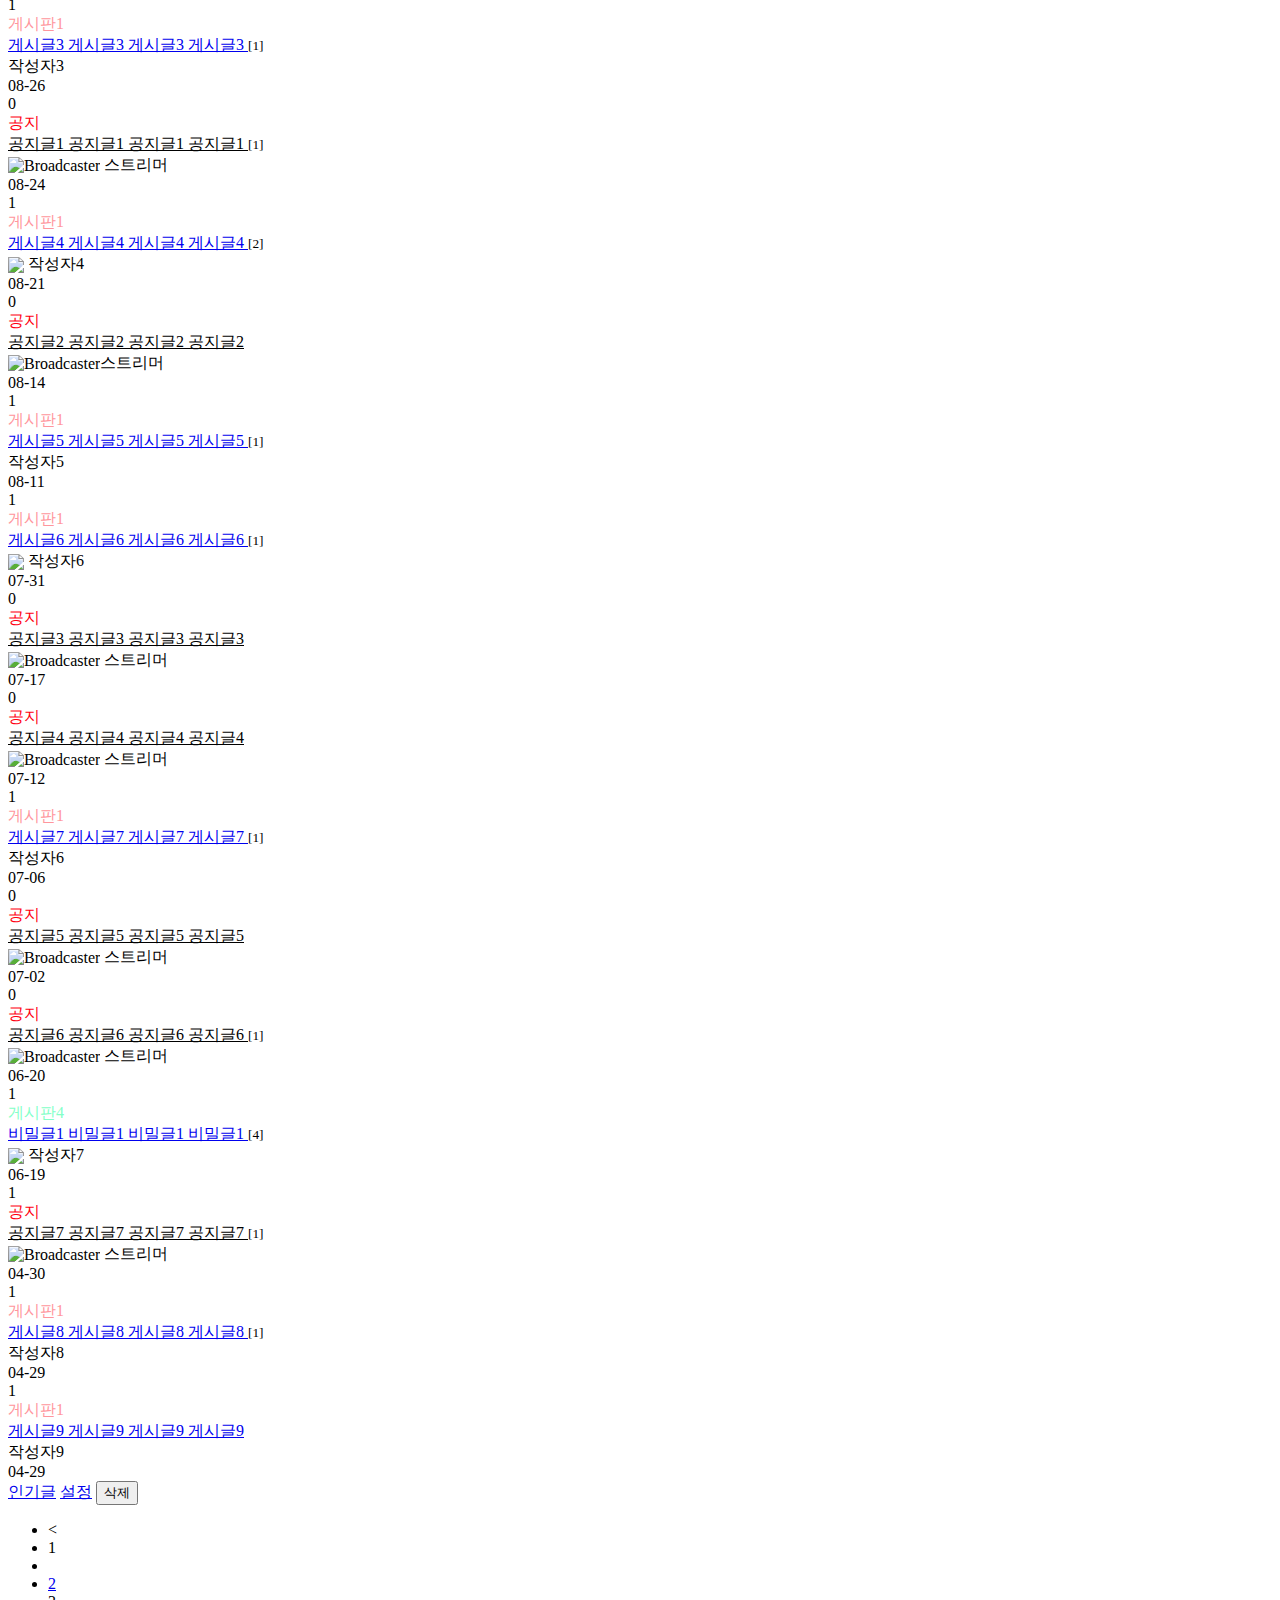
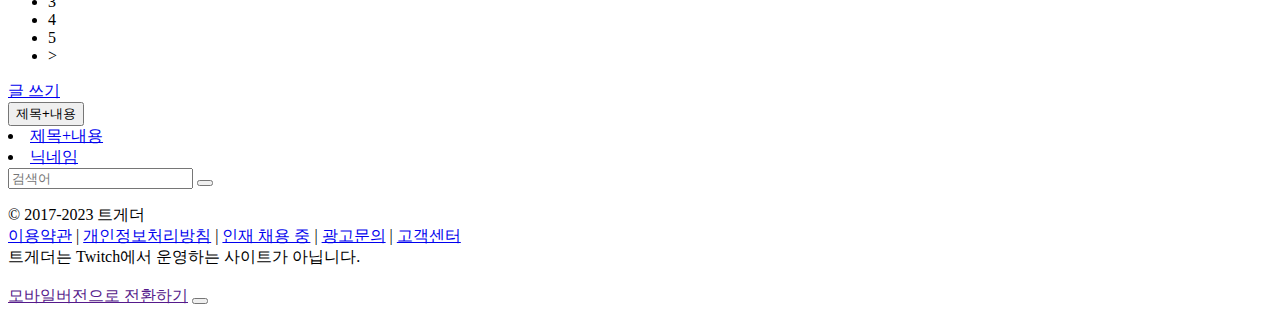
==== commit cc5bb1a4: "Update base.html" ====
--- a/tgdmaker/base.html
+++ b/tgdmaker/base.html
@@ -1,261 +1,515 @@
-<html>
+<html lang="ko" class="" data-backskin-light="" data-backskin-dark="">
+  <head>
+    <link rel="stylesheet" type="text/css" href="https://cdn-assets.tgd.kr/css/tgd.layout.min.css?v=b351">
+    <link rel="stylesheet" type="text/css" href="https://cdn-assets.tgd.kr/css/1145f263256c923716d2b8eade2f6689.min.css?v=b351">
+    <script type="text/javascript" src="https://cdn-assets.tgd.kr/js/tgd.base.min.js?v=b351"></script>
+  </head>
 
   <body>
     <header>
-      <div id="preset" style="flex:1">
-        <details id="global">
-          <summary>글로벌 설정</summary>
-          <div style="--indent: 5px;"> 사용시 체크
-            <table style="width: auto;">
-              <tbody>
-                <tr>
-                  <td style="width: 25px;"><br></td>
-                  <td style="width: 80px;">색이름</td>
-                  <td style="width: auto;">일반모드</td>
-                  <td style="width: auto;">다크모드</td>
-                </tr>
-                <tr>
-                  <td style="width: 25px;"><input type="checkbox" v-model="isUsingColor1"></td>
-                  <td style="width: 80px;">Color 1</td>
-                  <td style="width: auto;"><input type="color" v-model="color1"></td>
-                  <td style="width: auto;"><input type="color" v-model="color1Dark"></td>
-                </tr>
-                <tr>
-                  <td style="width: 25px;"><input type="checkbox" v-model="isUsingColor2"></td>
-                  <td style="width: 80px;">Color 2</td>
-                  <td style="width: auto;"><input type="color" v-model="color2"><br></td>
-                  <td style="width: auto;"><input type="color" v-model="color2Dark"><br></td>
-                </tr>
-                <tr>
-                  <td style="width: 25px;"><input type="checkbox" v-model="isUsingColor3"></td>
-                  <td style="width: 80px;">Color 3</td>
-                  <td style="width: auto;"><input type="color" v-model="color3"></td>
-                  <td style="width: auto;"><input type="color" v-model="color3Dark"></td>
-                </tr>
-                <tr>
-                  <td style="width: 25px;"><input type="checkbox" v-model="isUsingColor4"></td>
-                  <td style="width: 80px;">Color 4</td>
-                  <td style="width: auto;"><input type="color" v-model="color4"></td>
-                  <td style="width: auto;"><input type="color" v-model="color4Dark"></td>
-                </tr>
-                <tr>
-                  <td style="width: 25px;"><input type="checkbox" v-model="isUsingColor5"></td>
-                  <td style="width: 80px;">Color 5</td>
-                  <td style="width: auto;"><input type="color" v-model="color5"></td>
-                  <td style="width: auto;"><input type="color" v-model="color5Dark"></td>
-                </tr>
-                <tr>
-                  <td style="width: 25px;"><input type="checkbox" v-model="isUsingColor6"></td>
-                  <td style="width: 80px;">Color 6</td>
-                  <td style="width: auto;"><input type="color" v-model="color6"></td>
-                  <td style="width: auto;"><input type="color" v-model="color6Dark"></td>
-                </tr>
-              </tbody>
-            </table>
+      <div class="container">
+        <div class="row">
+          <div class="col-xs-4"><a href="#"><img src="https://d4fodtu7cqfym.cloudfront.net/images/logo_new.png" alt=""></a></div>
+          <div class="col-xs-8" align="right">
+            <form action="/search" method="get" id="right-search-form">
+              <input type="text" placeholder="트게더 검색" value="" id="right-search-input" name="q">
+              <button type="submit" id="right-search-btn"><i class="fa fa-search"></i></button>
+            </form>
           </div>
-          <br>
-          <div style="--indent: 20px;">
-            <input type="checkbox"> Global Border Radius (--globalBorderRadius)
-            <br>
-            <input type="number" style="width: 45px" value="3" min="0" v-model="globalBorderRadius">px
+        </div>
+      </div>
+      <div id="header-bar" class="container">
+        <div class="row">
+          <div id="header-menu-left" class="col-xs-2" align="left">
+            <div class="dropdown">
+              <a href="#" class="dropdown-toggle" id="latestDropdown" data-toggle="dropdown">
+                <i class="fa fa-clock-o"></i> 최근 <span class="caret"></span>
+              </a>
+              <ul class="dropdown-menu" aria-labelledby="latestDropdown" id="latestDropdownMenu">
+                <li><a href="#"><span class="name">최근 본 게시판 1</span> <span class="delrow"><i class="fa fa-remove"></i></span></a></li>
+                <li><a href="#"><span class="name">최근 본 게시판 2</span> <span class="delrow"><i class="fa fa-remove"></i></span></a></li>
+                <li><a href="#"><span class="name">최근 본 게시판 3</span> <span class="delrow"><i class="fa fa-remove"></i></span></a></li>
+                <li><a href="#"><span class="name">최근 본 게시판 4</span> <span class="delrow"><i class="fa fa-remove"></i></span></a></li>
+                <li><a href="#"><span class="name">최근 본 게시판 5</span> <span class="delrow"><i class="fa fa-remove"></i></span></a></li>
+              </ul>
+            </div>
+            <div class="dropdown">
+              <a href="#" class="dropdown-toggle" id="favoriteDropdown" data-toggle="dropdown">
+                <i class="fa fa-star"></i>
+                <span class="caret"></span>
+              </a>
+              <ul class="dropdown-menu" aria-labelledby="favoriteDropdown" id="favoriteDropdownMenu">
+                <li><a data-shortcut="1" href="#">
+                    <span class="label label-default">1</span>
+                    <span class="name">즐겨찾기 1</span>
+                    <span class="delrow"><i class="fa fa-remove"></i></span></a></li>
+                <li><a data-shortcut="2" href="#">
+                    <span class="label label-default">2</span>
+                    <span class="name">즐겨찾기 2</span>
+                    <span class="delrow"><i class="fa fa-remove"></i></span></a></li>
+                <li><a data-shortcut="3" href="#">
+                    <span class="label label-default">3</span>
+                    <span class="name">즐겨찾기 3</span>
+                    <span class="delrow"><i class="fa fa-remove"></i></span></a></li>
+              </ul>
+            </div>
+            <div class="dropdown">
+              <a href="#" class="dropdown-toggle" id="playgroundDropdown" data-toggle="dropdown" aria-expanded="false">
+                <i class="fa fa-smile-o"></i> <span class="caret"></span>
+              </a>
+              <ul class="dropdown-menu" aria-labelledby="playgroundDropdown" id="playgroundDropdownMenu">
+                <li><a href="/play/attendance">출석체크</a></li>
+                <li><a href="/play/ad">전광판</a></li>
+                <li><a href="/play/iconshop">아이콘샵</a></li>
+                <li><a href="/play/giveaway">포인트경품</a></li>
+                <li class="divider"></li>
+                <li><a href="/play/chatutil">채팅툴</a></li>
+              </ul>
+            </div>
           </div>
-          <br>
-        </details>
-        <details id="cursor">
-          <summary>마우스 커서</summary>
-          <div style="--indent: 20px;">
-            <input type="checkbox" v-model="isUsingSingleCursor"> 단일 마우스 커서
-            <br>
-            <input type="text" v-model="urlCustomCursorImage"> 단일 커서 이미지 주소
-            <br>
-            x:<input type="number" style="width: 40px" value="0" min="0" v-model="singleCursorX">
-            , y:<input type="number" style="width: 40px" value="0" min="0" v-model="singleCursorY">
+          <div id="header-top-notice" class="col-xs-8" align="center"><strong class="notice-badge">안내</strong> <a href="#">광고 영역</a></div>
+          <div id="header-menu-right" class="col-xs-2" align="right">
+            <div class="dropdown">
+              <a href="/note/lists" class="dropdown-toggle">
+                <span class="badge badge-pill badge-danger hide" id="note-notification-badge">0</span>
+                <i class="fa fa-envelope-o"></i> <span class="caret"></span>
+              </a>
+            </div>
+            <div class="dropdown">
+              <a href="#" class="dropdown-toggle" id="userDropdown" data-toggle="dropdown" data-id="180791181" aria-expanded="false">
+                <span class="badge badge-pill badge-danger" id="notification-badge" style="right: 4px;">40</span>
+                <img src="https://static-cdn.jtvnw.net/jtv_user_pictures/447050e1-3f74-4837-8671-8d8bdf5172cf-profile_image-300x300.png" alt="" class="profile-img">
+                <span class="caret"></span>
+              </a>
+              <ul class="dropdown-menu dropdown-menu-right" aria-labelledby="userDropdown">
+                <li><a href="#">새로운 알림 (<strong id="notification-badge-ea">40</strong>개)</a></li>
+                <li><a href="#"><strong>닉네임</strong> <small>ID</small></a></li>
+                <li><a href="#"><strong>2147483647</strong> 포인트</a></li>
+                <li class="divider"></li>
+                <li><a href="#">설정</a></li>
+                <li><a href="#">글 보관함</a></li>
+                <li><a href="#">아이콘 보관함</a></li>
+                <li><a href="#">로그아웃</a></li>
+              </ul>
+            </div>
           </div>
-          <br>
-          <div style="--indent: 20px;">
-            <input type="checkbox" v-model="isUsingMultiCursor"> 상황별 마우스 커서
-            <br>
-            <input type="text" v-model="urlCustomCursorImage"> 기본 커서 이미지 주소
-            <br>
-            x:<input type="number" style="width: 40px" value="0" min="0" v-model="pointerCursorX">
-            , y:<input type="number" style="width: 40px" value="0" min="0" v-model="pointerCursorY">
-            <br>
-            <input type="text" v-model="urlCustomCursorImage"> 링크 커서 이미지 주소
-            <br>
-            x:<input type="number" style="width: 40px" value="0" min="0" v-model="linkCursorX">
-            , y:<input type="number" style="width: 40px" value="0" min="0" v-model="linkCursorY">
-            <br>
-            <input type="text" v-model="urlCustomCursorImage"> 텍스트 커서 이미지 주소
-            <br>
-            x:<input type="number" style="width: 40px" value="0" min="0" v-model="textCursorX">
-            , y:<input type="number" style="width: 40px" value="0" min="0" v-model="textCursorY">
+        </div>
+      </div>
+    </header>
+    <div id="content-area">
+      <div class="container" id="main">
+        <div class="row">
+          <div class="col-xs-2" id="main-menu">
+            <div class="menu-wrapper">
+              <div class="header"><i class="fa fa-bars"></i> 트게더 전체 메뉴</div>
+              <a class="shortcut-link" data-shortcut="a" href="#"><em>A</em>전체 글 보기</a>
+              <div class="spacer"></div>
+              <div id="fav-shortcut-area">
+                <a class="shortcut-link" href="#"><em><i class="fa fa-star"></i></em>즐겨찾기 1</a>
+                <a class="shortcut-link" href="#"><em><i class="fa fa-star"></i></em>즐겨찾기 2</a>
+                <a class="shortcut-link" href="#"><em><i class="fa fa-star"></i></em>즐겨찾기 3</a>
+                <div class="spacer"></div>
+              </div>
+              <a class="shortcut-link" data-shortcut="b" href="#"><em>B</em>스트리머 게시판</a>
+              <a class="shortcut-link" data-shortcut="c" href="#"><em>C</em>커뮤니티</a>
+              <a class="shortcut-link" data-shortcut="h" href="#"><em>H</em>핫클립</a>
+              <div class="spacer"></div>
+              <a class="shortcut-link" data-shortcut="c" href="#"><em>C</em>자유게시판</a>
+              <a class="shortcut-link" data-shortcut="r" href="#"><em>R</em>포인트 경품 응모</a>
+              <div class="spacer"></div>
+              <a class="shortcut-link" href="#"><em><i class="fa fa-external-link"></i></em>방송천재</a>
+              <a class="shortcut-link" href="#"><em><i class="fa fa-external-link"></i></em>트게더 랭킹</a>
+              <div class="spacer"></div>
+              <a class="shortcut-link" data-shortcut="p" href="#"><em>P</em>방송홍보</a>
+              <a class="shortcut-link" data-shortcut="q" href="#"><em>Q</em>Q&amp;A</a>
+              <a class="shortcut-link" data-shortcut="t" href="#"><em>T</em>방송 TIP</a>
+              <div class="spacer"></div>
+              <a class="shortcut-link" data-shortcut="n" href="#"><em>N</em>공지사항</a>
+              <a class="shortcut-link" data-shortcut="e" href="#"><em>E</em>이벤트</a>
+              <a class="shortcut-link" data-shortcut="s" href="#"><em>S</em>건의/신고</a>
+            </div>
           </div>
-          <br>
-        </details>
-        <details id="scroll">
-          <summary>스크롤 및 스크롤바</summary>
-          <div style="--indent: 20px;">
-            <input type="checkbox" v-model="isUsingCustomLogoImage"> 커스텀 스크롤바
-            <br>
-            <input type="number" style="width: 45px" value="12" v-model="numScrollbarWidth">px; 스크롤바 폭, 높이
-            <br>
-            <input type="color" value="#f3f2f0" v-model="numScrollbarBackgroundColor"> 스크롤바 배경색
-            <br>
-            <input type="color" value="#6441a5" v-model="numScrollbarColor"> 스크롤바 색
+          <div class="col-xs-10" id="main-content">
+            <div class="frame">
+              <div id="board-info">
+                <img src="https://static-cdn.jtvnw.net/jtv_user_pictures/a141e585-65fd-4d5c-96f2-9e46f1993bc3-profile_image-300x300.png" alt="" id="board-info-profile-img" class="pull-right img-rounded" width="64" height="64">
+                <h1>
+                  <a href="#">스트리머</a>
+                  <span id="score-area" title="게시판 점수"><i class="fa fa-trophy"></i> 445.3k</span>
+                  <span id="viewers-area" class=""><i class="fa fa-user"></i> <span id="viewers">256</span></span>
+                </h1>
+                <div id="board-info-bottom">
+                  <a href="#" data-id="44707823" class="" id="addFavoriteBtn" title="즐겨찾기에 추가"><i class="fa fa-star-o"></i>즐겨찾기 (127)</a>
+                  <a href="#" target="_blank"><i class="fa fa-trophy"></i> 랭킹</a>
+                  <a href="#"><i class="fa fa-info-circle"></i> 소개</a>
+                  <a href="#"><i class="fa fa-twitch"></i> 채널</a>
+                  <a href="#"><i class="fa fa-calendar"></i> 스케줄</a>
+                  <a href="#"><i class="fa fa-photo"></i> 갤러리</a>
+                </div>
+              </div>
+              <!-- tgd_board_list -->
+              <div id="article-list">
+                <div id="article-option-area">
+                  <input type="checkbox" id="hide_notice" class="hide">
+                  <button id="article-option-area-toggle-btn"><i class="fa fa-eye"></i></button>
+                </div>
+                <div id="article-list-category" class="can-float">
+                  <a class="nav-link active" id="board-home-link-btn" href="/dajunghyun"><i class="fa fa-home"></i></a>
+                  <a style="color:#ff0011" class="nav-link " href="#">공지</a>
+                  <a style="color:#ff969d" class="nav-link " href="#">게시판 1</a>
+                  <a style="color:#ff969d" class="nav-link " href="#">게시판 2</a>
+                  <a style="color:#ffb784" class="nav-link " href="#">게시판 3</a>
+                  <a style="color:#84ffc8" class="nav-link " href="#">게시판 4</a>
+                  <a style="color:#96d3ff" class="nav-link " href="#">게시판 5</a>
+                </div>
+
+                <div class="article-list-row has-category notice featured  ">
+                  <div class="item">
+                    <div class="list-header v0"><strong>AD</strong> </div>
+                    <div class="list-title">
+                      <span class="a-badge"><i class="fa fa-commenting-o"></i></span>
+                      <a title="트게더 광고! 🎁🎁" style="color:#000000"> 트게더 광고! 🎁🎁 </a>
+                      <div class="list-writer logged"> <span> 트게더 </span> </div>
+                    </div>
+                    <div class="list-time"> 12:56 </div>
+                  </div>
+                </div>
+
+                <div class="article-list-row has-category notice   " id="article-list-row-62730703">
+                  <div class="item">
+                    <div class="list-header v0">
+                      <strong>공지</strong> </div>
+                    <div class="list-title">
+                      <span class="a-badge"><i class="fa fa-info-circle"></i></span>
+                      <a href="/1" style="font-weight:bold;color:#000000"> 공지1 공지1 공지1 공지1 공지1 </a>
+                      <div class="list-writer logged"><span> <img src="https://static-cdn.jtvnw.net/badges/v1/5527c58c-fb7d-422d-b71b-f309dcb85cc1/1" alt="Broadcaster" title="Broadcaster" align="absmiddle"> 스트리머 </span></div>
+                    </div>
+                    <div class="list-time"> 03-23 </div>
+                  </div>
+                </div>
+
+                <div class="article-list-row has-category notice   " id="article-list-row-62686545">
+                  <div class="item">
+                    <div class="list-header v0"> <strong>공지</strong> </div>
+                    <div class="list-title">
+                      <span class="a-badge"><i class="fa fa-info-circle"></i></span>
+                      <a href="/2" style="font-weight:bold;color:#000000"> 공지2 공지2 공지2 공지2 공지2 </a>
+                      <div class="list-writer  logged"><span> <img src="https://static-cdn.jtvnw.net/badges/v1/5527c58c-fb7d-422d-b71b-f309dcb85cc1/1" alt="Broadcaster" title="Broadcaster" align="absmiddle"> 스트리머 </span></div>
+                    </div>
+                    <div class="list-time"> 03-21 </div>
+                  </div>
+                </div>
+
+                <div class="article-list-row has-category   hot " id="article-list-row-71541157">
+                  <div class="item">
+                    <div class="list-header v128"><b>인기</b> </div>
+                    <div class="list-title">
+                      <div class="list-category"><span class="category" style="color:#ff969d">게시판2</span></div>
+                      <span class="a-badge"><i class="fa fa-star"></i></span>
+                      <a href="/3" style=""> 인기글1 인기글1 인기글1 인기글1 </a>
+                      <small class="comment-count">[2]</small>
+                      <div class="list-writer  logged"><span><img src="https://static-cdn.jtvnw.net/badges/v1/427bedbc-9cdc-4ed2-9976-db2d6e2406f1/1" align="absmiddle"> 스트리머 </span></div>
+                    </div>
+                    <div class="list-time">07:58 </div>
+                  </div>
+                </div>
+
+                <div class="article-list-row has-category" id="article-list-row-71487955">
+                  <div class="item">
+                    <div class="list-header v1"><span>1</span> </div>
+                    <div class="list-title">
+                      <div class="list-category"><span class="category" style="color:#ff969d">게시판1</span></div>
+                      <span class="a-badge"><i class="fa fa-commenting-o"></i></span>
+                      <a href="/4" style=""> 게시글1 게시글1 게시글1 게시글1 </a>
+                      <small class="comment-count">[1]</small>
+                      <small class="favo"><i class="fa fa-heart"></i></small>
+                      <div class="list-writer  logged"><span> 작성자1 </span> </div>
+                    </div>
+                    <div class="list-time"> 09-02 </div>
+                  </div>
+                </div>
+
+                <div class="article-list-row has-category" id="article-list-row-71484152">
+                  <div class="item">
+                    <div class="list-header v1"> <span>1</span> </div>
+                    <div class="list-title">
+                      <div class="list-category"><span class="category" style="color:#ff969d">게시판1</span></div>
+                      <span class="a-badge"><i class="fa fa-picture-o"></i></span>
+                      <a href="/5" style=""> 게시글2 게시글2 게시글2 게시글2 </a>
+                      <small class="comment-count">[1]</small>
+                      <small class="favo"><i class="fa fa-heart"></i></small>
+                      <div class="list-writer  logged"><span> <img src="https://static-cdn.jtvnw.net/badges/v1/4320b15e-16ee-4381-a2cd-2f06c7de0498/1" align="absmiddle"> 작성자2 </span></div>
+                    </div>
+                    <div class="list-time"> 09-02 </div>
+                  </div>
+                </div>
+
+                <div class="article-list-row has-category" id="article-list-row-71408914">
+                  <div class="item">
+                    <div class="list-header v1"> <span>1</span> </div>
+                    <div class="list-title">
+                      <div class="list-category"><span class="category" style="color:#ff969d">게시판1</span></div>
+                      <span class="a-badge"><i class="fa fa-picture-o"></i></span>
+                      <a href="/6" style=""> 게시글3 게시글3 게시글3 게시글3 </a>
+                      <small class="comment-count">[1]</small>
+                      <small class="favo"><i class="fa fa-heart"></i></small>
+                      <div class="list-writer  logged"> <span> 작성자3 </span> </div>
+                    </div>
+                    <div class="list-time"> 08-26 </div>
+                  </div>
+                </div>
+
+                <div class="article-list-row has-category" id="article-list-row-71378691">
+                  <div class="item">
+                    <div class="list-header v0"> <span>0</span> </div>
+                    <div class="list-title">
+                      <div class="list-category"><span class="category" style="color:#ff0011">공지</span></div>
+                      <span class="a-badge"><i class="fa fa-picture-o"></i></span>
+                      <a href="/7" style="color:#000000"> 공지글1 공지글1 공지글1 공지글1 </a>
+                      <small class="comment-count">[1]</small>
+                      <div class="list-writer  logged"><span><img src="https://static-cdn.jtvnw.net/badges/v1/5527c58c-fb7d-422d-b71b-f309dcb85cc1/1" alt="Broadcaster" title="Broadcaster" align="absmiddle"> 스트리머</span></div>
+                    </div>
+                    <div class="list-time"> 08-24 </div>
+                  </div>
+                </div>
+
+                <div class="article-list-row has-category" id="article-list-row-71341974">
+                  <div class="item">
+                    <div class="list-header v1"> <span>1</span> </div>
+                    <div class="list-title">
+                      <div class="list-category"><span class="category" style="color:#ff969d">게시판1</span></div>
+                      <span class="a-badge"><i class="fa fa-picture-o"></i></span>
+                      <a href="/8" style=""> 게시글4 게시글4 게시글4 게시글4 </a>
+                      <small class="comment-count">[2]</small>
+                      <small class="favo"><i class="fa fa-heart"></i></small>
+                      <div class="list-writer logged"><span> <img src="https://static-cdn.jtvnw.net/badges/v1/698a67b1-e0b8-474c-85f1-a6f5ebec5a99/1" align="absmiddle"> 작성자4 </span></div>
+                    </div>
+                    <div class="list-time"> 08-21 </div>
+                  </div>
+                </div>
+
+                <div class="article-list-row has-category" id="article-list-row-71269451">
+                  <div class="item">
+                    <div class="list-header v0"><span>0</span> </div>
+                    <div class="list-title">
+                      <div class="list-category"><span class="category" style="color:#ff0011">공지</span></div>
+                      <span class="a-badge"><i class="fa fa-picture-o"></i></span>
+                      <a href="/9" style="color:#000000"> 공지글2 공지글2 공지글2 공지글2 </a>
+                      <div class="list-writer  logged"><span><img src="https://static-cdn.jtvnw.net/badges/v1/5527c58c-fb7d-422d-b71b-f309dcb85cc1/1" alt="Broadcaster" title="Broadcaster" align="absmiddle">스트리머</span></div>
+                    </div>
+                    <div class="list-time"> 08-14 </div>
+                  </div>
+                </div>
+
+                <div class="article-list-row has-category" id="article-list-row-71232003">
+                  <div class="item">
+                    <div class="list-header v1"> <span>1</span> </div>
+                    <div class="list-title">
+                      <div class="list-category"><span class="category" style="color:#ff969d">게시판1</span></div>
+                      <span class="a-badge"><i class="fa fa-picture-o"></i></span>
+                      <a href="/10" style=""> 게시글5 게시글5 게시글5 게시글5 </a>
+                      <small class="comment-count">[1]</small>
+                      <small class="favo"><i class="fa fa-heart"></i></small>
+                      <div class="list-writer  logged"><span> 작성자5 </span></div>
+                    </div>
+                    <div class="list-time"> 08-11 </div>
+                  </div>
+                </div>
+
+                <div class="article-list-row has-category" id="article-list-row-71112360">
+                  <div class="item">
+                    <div class="list-header v1"><span>1</span> </div>
+                    <div class="list-title">
+                      <div class="list-category"><span class="category" style="color:#ff969d">게시판1</span></div>
+                      <span class="a-badge"><i class="fa fa-picture-o"></i></span>
+                      <a href="/11" style=""> 게시글6 게시글6 게시글6 게시글6 </a>
+                      <small class="comment-count">[1]</small>
+                      <small class="favo"><i class="fa fa-heart"></i></small>
+                      <div class="list-writer  logged"><span><img src="https://static-cdn.jtvnw.net/badges/v1/4320b15e-16ee-4381-a2cd-2f06c7de0498/1" align="absmiddle"> 작성자6 </span></div>
+                    </div>
+                    <div class="list-time">07-31 </div>
+                  </div>
+                </div>
+
+                <div class="article-list-row has-category" id="article-list-row-70946747">
+                  <div class="item">
+                    <div class="list-header v0"><span>0</span> </div>
+                    <div class="list-title">
+                      <div class="list-category"><span class="category" style="color:#ff0011">공지</span></div>
+                      <span class="a-badge"><i class="fa fa-picture-o"></i></span>
+                      <a href="/12" style="color:#000000"> 공지글3 공지글3 공지글3 공지글3 </a>
+                      <div class="list-writer  logged"><span><img src="https://static-cdn.jtvnw.net/badges/v1/5527c58c-fb7d-422d-b71b-f309dcb85cc1/1" alt="Broadcaster" title="Broadcaster" align="absmiddle"> 스트리머 </span></div>
+                    </div>
+                    <div class="list-time">07-17 </div>
+                  </div>
+                </div>
+
+                <div class="article-list-row has-category" id="article-list-row-70890848">
+                  <div class="item">
+                    <div class="list-header v0"><span>0</span> </div>
+                    <div class="list-title">
+                      <div class="list-category"><span class="category" style="color:#ff0011">공지</span></div>
+                      <span class="a-badge"><i class="fa fa-picture-o"></i></span>
+                      <a href="/13" style="color:#000000"> 공지글4 공지글4 공지글4 공지글4 </a>
+                      <div class="list-writer  logged"><span><img src="https://static-cdn.jtvnw.net/badges/v1/5527c58c-fb7d-422d-b71b-f309dcb85cc1/1" alt="Broadcaster" title="Broadcaster" align="absmiddle"> 스트리머 </span></div>
+                    </div>
+                    <div class="list-time">07-12</div>
+                  </div>
+                </div>
+
+                <div class="article-list-row has-category" id="article-list-row-70824080">
+                  <div class="item">
+                    <div class="list-header v1"><span>1</span> </div>
+                    <div class="list-title">
+                      <div class="list-category"><span class="category" style="color:#ff969d">게시판1</span></div>
+                      <span class="a-badge"><i class="fa fa-commenting-o"></i></span>
+                      <a href="/14" style=""> 게시글7 게시글7 게시글7 게시글7 </a>
+                      <small class="comment-count">[1]</small>
+                      <small class="favo"><i class="fa fa-heart"></i></small>
+                      <div class="list-writer  logged"><span> 작성자6 </span></div>
+                    </div>
+                    <div class="list-time">07-06 </div>
+                  </div>
+                </div>
+
+                <div class="article-list-row has-category    " id="article-list-row-70779740">
+                  <div class="item">
+                    <div class="list-header v0"><span>0</span> </div>
+                    <div class="list-title">
+                      <div class="list-category"><span class="category" style="color:#ff0011">공지</span></div>
+                      <span class="a-badge"><i class="fa fa-picture-o"></i></span>
+                      <a href="/15" style="color:#000000"> 공지글5 공지글5 공지글5 공지글5 </a>
+                      <div class="list-writer logged"><span><img src="https://static-cdn.jtvnw.net/badges/v1/5527c58c-fb7d-422d-b71b-f309dcb85cc1/1" alt="Broadcaster" title="Broadcaster" align="absmiddle"> 스트리머 </span></div>
+                    </div>
+                    <div class="list-time">07-02 </div>
+                  </div>
+                </div>
+
+                <div class="article-list-row has-category    " id="article-list-row-70618749">
+                  <div class="item">
+                    <div class="list-header v0"><span>0</span> </div>
+                    <div class="list-title">
+                      <div class="list-category"><span class="category" style="color:#ff0011">공지</span></div>
+                      <span class="a-badge"><i class="fa fa-picture-o"></i></span>
+                      <a href="/16" style="color:#000000"> 공지글6 공지글6 공지글6 공지글6 </a>
+                      <small class="comment-count">[1]</small>
+                      <div class="list-writer  logged"><span><img src="https://static-cdn.jtvnw.net/badges/v1/5527c58c-fb7d-422d-b71b-f309dcb85cc1/1" alt="Broadcaster" title="Broadcaster" align="absmiddle"> 스트리머 </span></div>
+                    </div>
+                    <div class="list-time">06-20 </div>
+                  </div>
+                </div>
+
+                <div class="article-list-row has-category" id="article-list-row-70611003">
+                  <div class="item">
+                    <div class="list-header v1"><span>1</span> </div>
+                    <div class="list-title">
+                      <div class="list-category"><span class="category" style="color:#84ffc8">게시판4</span></div>
+                      <span class="a-badge"><i class="fa fa-picture-o"></i></span>
+                      <a href="/17" style=""><i class="fa fa-lock"></i> 비밀글1 비밀글1 비밀글1 비밀글1 </a>
+                      <small class="comment-count">[4]</small>
+                      <small class="favo"><i class="fa fa-heart"></i></small>
+                      <div class="list-writer  logged"><span><img src="https://static-cdn.jtvnw.net/badges/v1/7efa373b-0ec1-4bda-8cca-f9f17de43e31/1" align="absmiddle"> 작성자7 </span></div>
+                    </div>
+                    <div class="list-time">06-19 </div>
+                  </div>
+                </div>
+
+                <div class="article-list-row has-category" id="article-list-row-69896663">
+                  <div class="item">
+                    <div class="list-header v1"><span>1</span> </div>
+                    <div class="list-title">
+                      <div class="list-category"><span class="category" style="color:#ff0011">공지</span></div>
+                      <span class="a-badge"><i class="fa fa-picture-o"></i></span>
+                      <a href="/18" style="color:#000000"> 공지글7 공지글7 공지글7 공지글7 </a>
+                      <small class="comment-count">[1]</small>
+                      <div class="list-writer  logged"><span><img src="https://static-cdn.jtvnw.net/badges/v1/5527c58c-fb7d-422d-b71b-f309dcb85cc1/1" alt="Broadcaster" title="Broadcaster" align="absmiddle"> 스트리머 </span></div>
+                    </div>
+                    <div class="list-time">04-30 </div>
+                  </div>
+                </div>
+
+                <div class="article-list-row has-category" id="article-list-row-69883248">
+                  <div class="item">
+                    <div class="list-header v1"><span>1</span> </div>
+                    <div class="list-title">
+                      <div class="list-category"><span class="category" style="color:#ff969d">게시판1</span></div>
+                      <span class="a-badge"><i class="fa fa-commenting-o"></i></span>
+                      <a href="/19" style=""> 게시글8 게시글8 게시글8 게시글8 </a>
+                      <small class="comment-count">[1]</small>
+                      <small class="favo"><i class="fa fa-heart"></i></small>
+                      <div class="list-writer  logged"><span> 작성자8 </span></div>
+                    </div>
+                    <div class="list-time">04-29 </div>
+                  </div>
+                </div>
+
+                <div class="article-list-row has-category" id="article-list-row-69876595">
+                  <div class="item">
+                    <div class="list-header v1"><span>1</span> </div>
+                    <div class="list-title">
+                      <div class="list-category"><span class="category" style="color:#ff969d">게시판1</span></div>
+                      <span class="a-badge"><i class="fa fa-picture-o"></i></span>
+                      <a href="/20" style=""> 게시글9 게시글9 게시글9 게시글9 </a>
+                      <small class="favo"><i class="fa fa-heart"></i></small>
+                      <div class="list-writer  logged"><span> 작성자9 </span></div>
+                    </div>
+                    <div class="list-time">04-29 </div>
+                  </div>
+                </div>
+                <div id="article-list-menu">
+                  <a href="#" class="btn square btn-default best"><i class="fa fa-star"></i> 인기글</a>
+                  <a href="#" class="btn square btn-default cog"><i class="fa fa-cog"></i> 설정</a>
+                  <button class="btn square del btn-danger" type="button" id="deleteAllBtn"><i class="fa fa-trash"></i> 삭제</button>
+                  <ul class="pagination">
+                  <li><a rel="prev">&lt;</a></li>
+                  <li><a rel="start">1</a></li>
+                  <li class="disabled"></li>
+                  <li class="active"><a href="#">2<span class="sr-only"></span></a></li>
+                  <li><a>3</a></li>
+                  <li><a>4</a></li>
+                  <li><a>5</a></li>
+                  <li><a rel="next">&gt;</a></li></ul>
+                  <a href="#" class="btn square btn-primary write"><i class="fa fa-pencil"></i> 글 쓰기</a>
+                </div>
+
+                <form class="input-group" id="boardSearchForm">
+                  <input type="hidden" name="search_type" value="titlecont">
+                  <span class="input-group-btn">
+                    <button type="button" class="btn square btn-default dropdown-toggle" data-toggle="dropdown" aria-haspopup="true" aria-expanded="false"><span id="search-type-desc">제목+내용</span> <span class="caret"></span></button>
+                    <div class="dropdown-menu">
+                      <!-- <li><a href="#" data-value="title">제목</a></li> -->
+                      <li><a href="#" data-value="titlecont">제목+내용</a></li>
+                      <li><a href="#" data-value="nickname">닉네임</a></li>
+                    </div>
+                  </span>
+                  <input type="text" name="search_term" class="form-control" placeholder="검색어" value="">
+                  <span class="input-group-btn">
+                    <button class="btn square btn-default" type="submit"><i class="fa fa-search"></i></button>
+                  </span>
+                </form>
+              </div>
+
+              <ul id="writerContextMenu" class="dropdown-menu" role="menu" style="display: none;">
+                <li><a tabindex="-1" href="#">프로필</a></li>
+                <li><a tabindex="-1" href="#">작성 글 보기</a></li>
+                <li><a tabindex="-1" href="#">차단하기</a></li>
+              </ul>
+            </div>
           </div>
-          <br>
-          <div style="--indent: 0px;">
-            <input type="checkbox" v-model="isUsingSmoothScroll"> 부드러운 스크롤 (우하단 스크롤업 버튼)
-          </div>
-          <br>
-        </details>
-        <details id="topBanner">
-          <summary>상단 배너</summary>
-          <div style="--indent: 20px;">
-            <input type="checkbox" v-model="isUsingCustomBannerImage"> 커스텀 이미지 사용 (사용시 체크)
-            <br>
-            <input type="text" v-model="urlCustomBannerImage"> 일반모드 이미지 주소
-            <br>
-            <input type="text" v-model="urlCustomBannerImageDark" placeholder="없을 시 none 처리"> 다크모드 이미지 주소
-          </div>
-          <br>
-          <div style="--indent: 20px;">
-            <input type="checkbox" v-model="isUsingCustomBannerColor"> 배경색 사용
-            <br>
-            <select id="selCustomBannerColor" style="width: 80px">
-              <option name="color1">Color 1</option>
-              <option name="color2">Color 2</option>
-              <option name="color3">Color 3</option>
-              <option name="color4">Color 4</option>
-              <option name="color5">Color 5</option>
-              <option name="color6">Color 6</option>
-              <option name="other">직접 선택</option>
-            </select>
-            <input type="color" v-model="CustomBannerColor"> 일반모드 배경색
-            <br>
-            <select id="selCustomBannerColorDark" style="width: 80px">
-              <option name="color1">Color 1</option>
-              <option name="color2">Color 2</option>
-              <option name="color3">Color 3</option>
-              <option name="color4">Color 4</option>
-              <option name="color5">Color 5</option>
-              <option name="color6">Color 6</option>
-              <option name="other">직접 선택</option>
-            </select>
-            <input type="color" v-model="CustomBannerColorDark"> 다크모드 배경색
-          </div>
-          <br>
-          <div style="--indent: 20px;">
-            <input type="checkbox" v-model="isUsingCustomBannerImage"> 배너 높이 (체크 후 값이 0이면 auto)
-            <br>
-            <input type="number" style="width: 45px" value="0" min="0" v-model="numBannerHeight">px
-          </div>
-          <br>
-        </details>
-        <details id="logo">
-          <summary>트게더 로고</summary>
-          <div style="--indent: 20px;">
-            <input type="checkbox" v-model="isUsingCustomLogoImage"> 커스텀 이미지 사용 (사용시 체크)
-            <br>
-            <input type="text" v-model="urlCustomLogoImage"> 일반모드 이미지 주소
-            <br>
-            <input type="text" v-model="urlCustomLogoImageDark" placeholder="없을 시 none 처리"> 다크모드 이미지 주소
-            <div style="--indent: 20px;">
-              <input type="checkbox" v-model="isUsingCustomBannerImage"> 로고 너비, 높이 수정
-              <br>
-              <input type="number" style="width: 45px" value="0" min="0" v-model="numLogoWidth">px,
-              <input type="number" style="width: 45px" value="0" min="0" v-model="numLogoHeight">px
-            </div>
-          </div>
-          <br>
-          <div style="--indent: 20px;">
-            <input type="checkbox" v-model="isUsingCustomLogoFilter"> 로고 색 변경(필터) #6441a5 -> @
-            <br>
-            <select id="selCustomLogoFilter" style="width: 80px">
-              <option name="color1">Color 1</option>
-              <option name="color2">Color 2</option>
-              <option name="color3">Color 3</option>
-              <option name="color4">Color 4</option>
-              <option name="color5">Color 5</option>
-              <option name="color6">Color 6</option>
-              <option name="other">직접 선택</option>
-            </select>
-            <input type="color" v-model="CustomLogoFilter"> 일반모드 로고 색
-            <br>
-            <select id="selCustomLogoFilterDark" style="width: 80px">
-              <option name="color1">Color 1</option>
-              <option name="color2">Color 2</option>
-              <option name="color3">Color 3</option>
-              <option name="color4">Color 4</option>
-              <option name="color5">Color 5</option>
-              <option name="color6">Color 6</option>
-              <option name="other">직접 선택</option>
-            </select>
-            <input type="color" v-model="CustomLogoFilterDark"> 다크모드 로고 색
-          </div>
-          <br>
-        </details>
-        <details id="logo">
-          <summary>트게더 배경</summary>
-          <div style="--indent: 20px;">
-            <input type="checkbox" v-model="isUsingCustombackgroundImage"> 커스텀 이미지 사용 (사용시 체크)
-            <br>
-            <input type="text" v-model="urlCustomLogoImage"> 일반모드 이미지 주소
-            <br>
-            <input type="text" v-model="urlCustomLogoImageDark" placeholder="없을 시 none 처리"> 다크모드 이미지 주소
-            <div style="--indent: 20px;">
-              <input type="checkbox" v-model="isUsingCustomBackgroundSize"> 배경 너비, 높이 수정
-              <br>
-              <input type="number" style="width: 45px" value="0" min="0" v-model="numBackgroundWidth">px,
-              <input type="number" style="width: 45px" value="0" min="0" v-model="numBackgroundoHeight">px
-            </div>
-            <div style="--indent: 20px;">
-              <input type="checkbox" v-model="isUsingNoReapeatBackground"> 반복 금지
-            </div>
-          </div>
-          <br>
-          <div style="--indent: 20px;">
-            <input type="checkbox" v-model="isUsingCustomBackgroundColor"> 배경색 설정
-            <br>
-            <select id="selCustomBackgroundColor" style="width: 80px">
-              <option name="color1">Color 1</option>
-              <option name="color2">Color 2</option>
-              <option name="color3">Color 3</option>
-              <option name="color4">Color 4</option>
-              <option name="color5">Color 5</option>
-              <option name="color6">Color 6</option>
-              <option name="other">직접 선택</option>
-            </select>
-            <input type="color" v-model="CustomLogoFilter"> 일반모드 배경색
-            <br>
-            <select id="selCustomBackgroundColorDark" style="width: 80px">
-              <option name="color1">Color 1</option>
-              <option name="color2">Color 2</option>
-              <option name="color3">Color 3</option>
-              <option name="color4">Color 4</option>
-              <option name="color5">Color 5</option>
-              <option name="color6">Color 6</option>
-              <option name="other">직접 선택</option>
-            </select>
-            <input type="color" v-model="CustomLogoFilterDark"> 다크모드 배경색
-          </div>
-          <br>
-        </details>
+        </div>
       </div>
-      <div id="custom" style="flex:1">
-        custom CSS
-        <br>
-        <textarea id="customcss" cols="30" rows="10" style="width:100%"></textarea>
-        <br>
-        <button>
-          현재 CSS 복사
+    </div>
+
+    <footer>
+      <div class="container">
+        <span>© 2017-2023 트게더<br><a href="#" target="_blank">이용약관</a> | <a href="#" target="_blank">개인정보처리방침</a> | <a href="#" target="_blank">인재 채용 중</a> | <a href="#">광고문의</a> | <a href="#">고객센터</a><br>트게더는 Twitch에서 운영하는 사이트가 아닙니다.<br><br><a href="" id="switch-platform-link">모바일버전으로 전환하기</a>
+        </span>
+        <button class="theme_btn_box" id="theme_btn_box">
+          <div class="theme_btn"></div>
         </button>
       </div>
-    </header>
-    <div class="main">
-      <iframe src="https://playcosmos.github.io/tgdmaker/base.html" name="base" width="100%" height="640px" style="border:none">
-      </iframe>
-    </div>
+    </footer>
+    <a href="#" id="movetotop" style="left: 1168.5px; display: none;"><img src="https://d4fodtu7cqfym.cloudfront.net/images/move_to_top.png" alt=""></a>
   </body>
 
 </html>
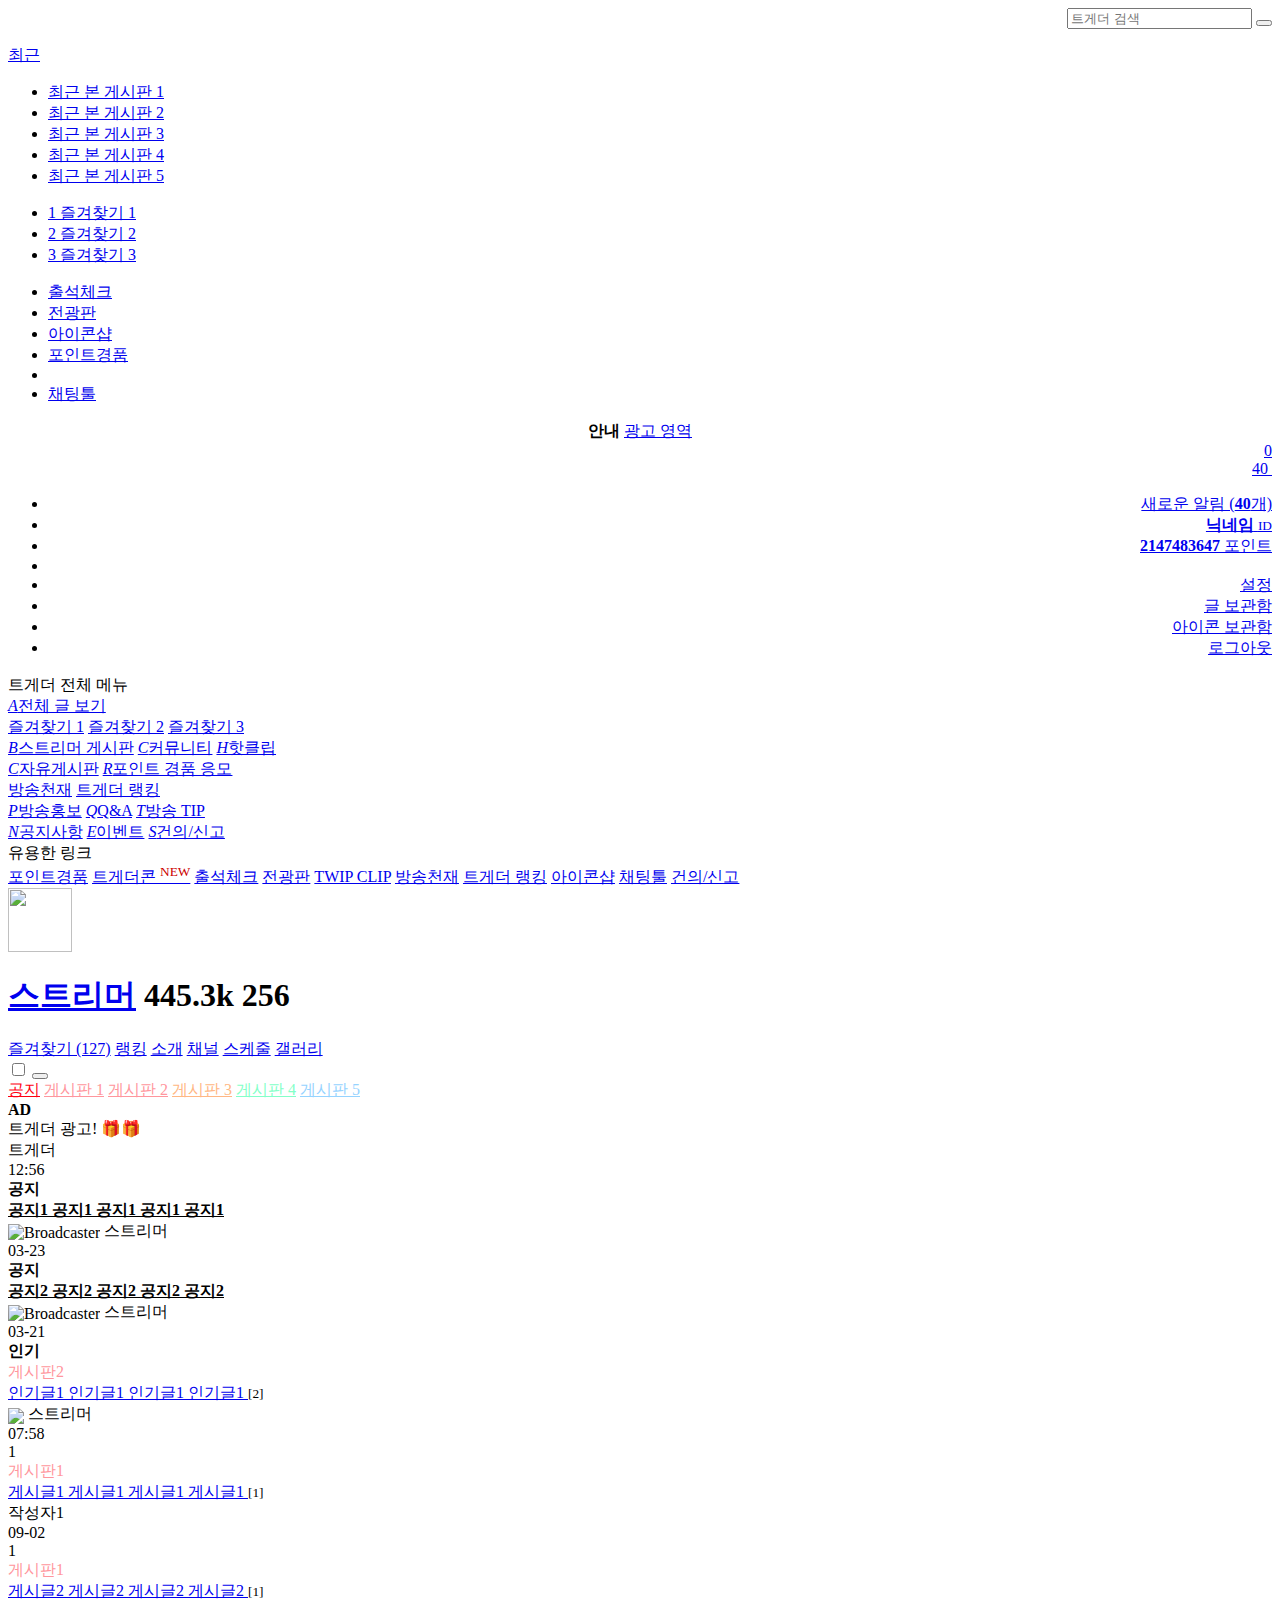
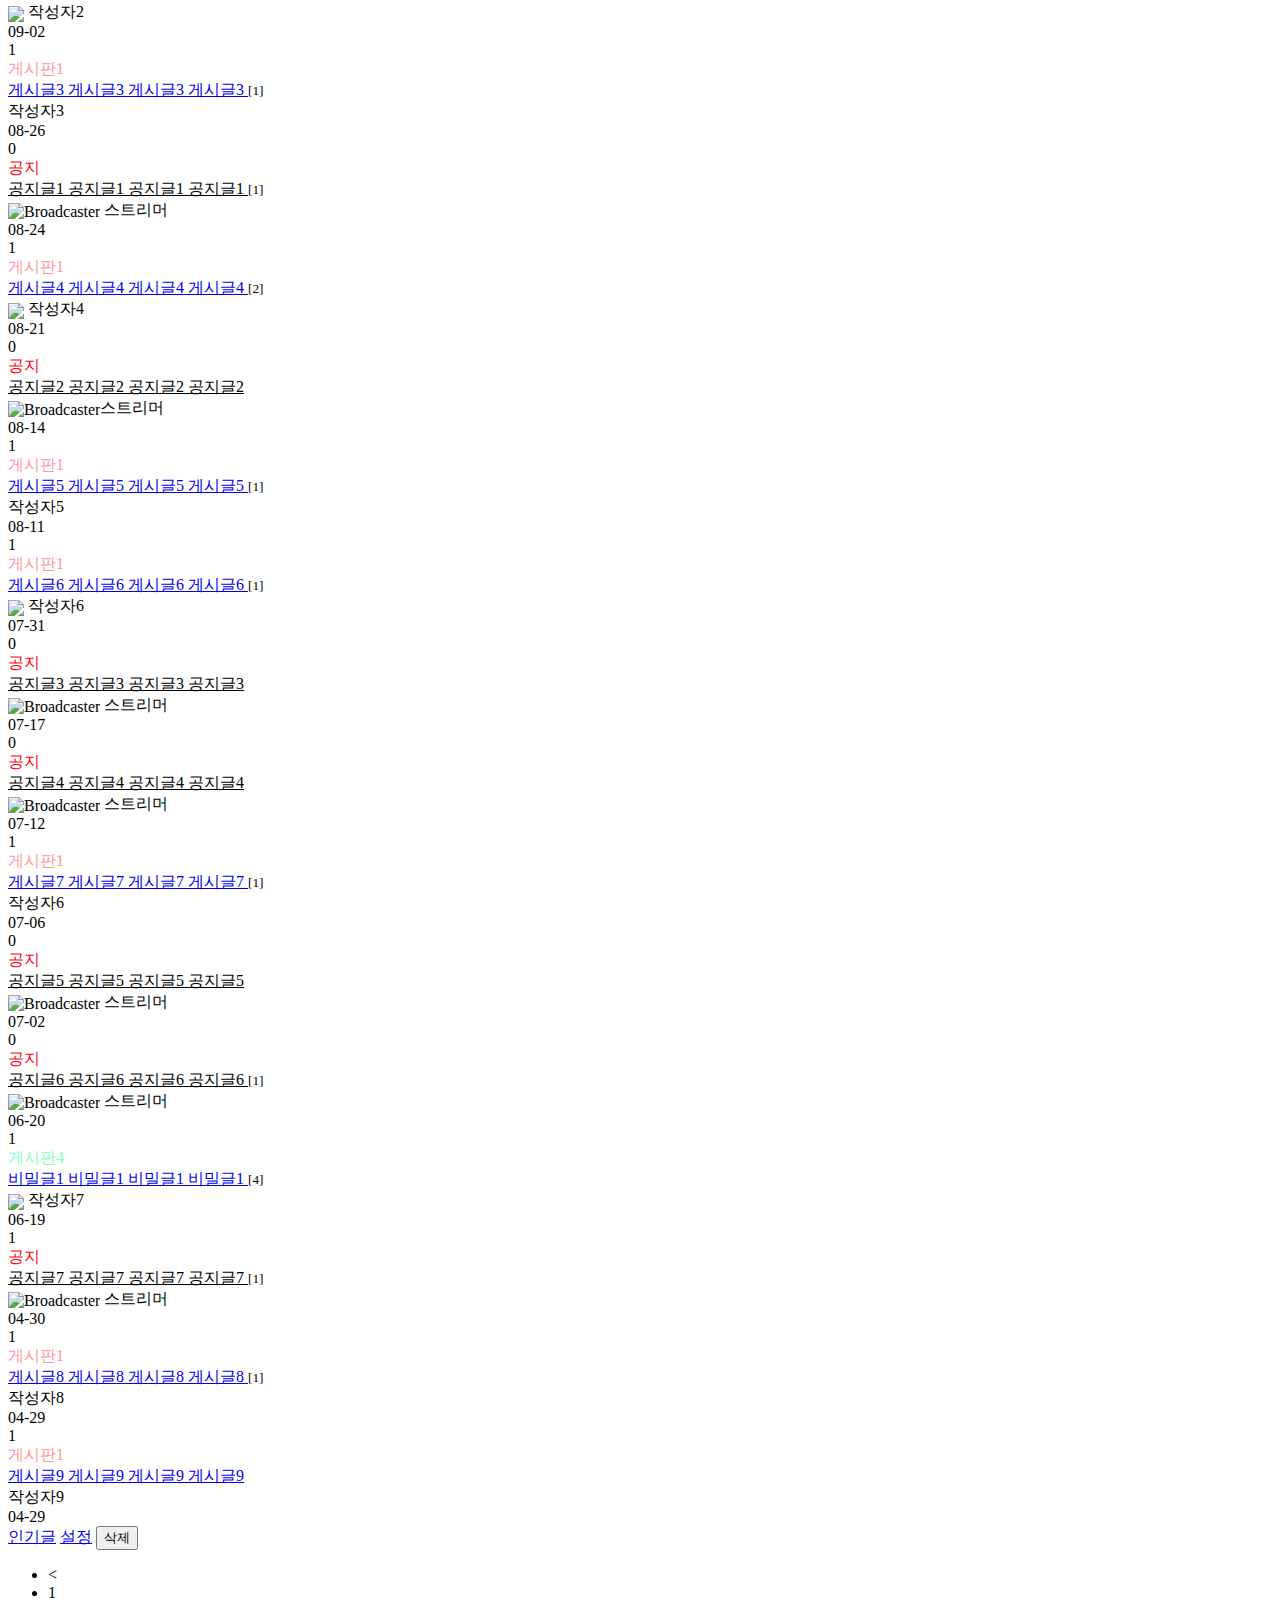
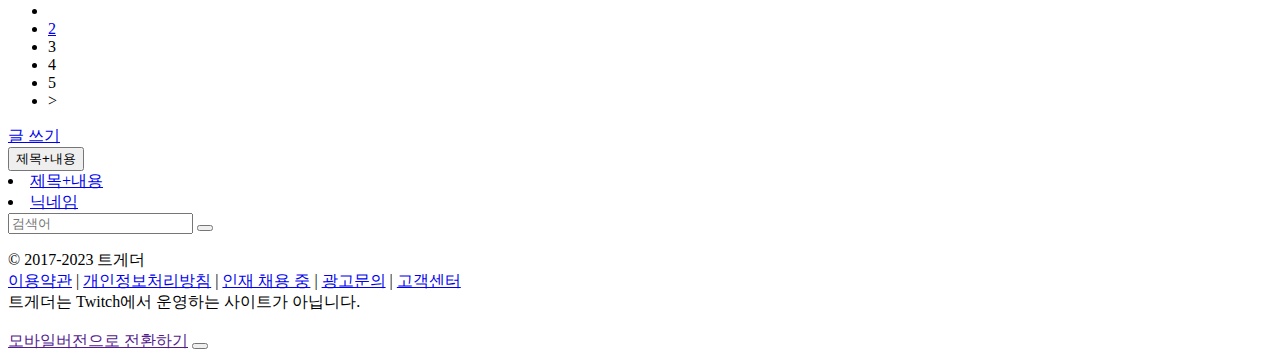
==== commit 8124c863: "Update base.html" ====
--- a/tgdmaker/base.html
+++ b/tgdmaker/base.html
@@ -128,6 +128,20 @@
               <a class="shortcut-link" data-shortcut="e" href="#"><em>E</em>이벤트</a>
               <a class="shortcut-link" data-shortcut="s" href="#"><em>S</em>건의/신고</a>
             </div>
+            <div class="menu-wrapper" id="extra-links">
+              <div class="header"><i class="fa fa-bars"></i> 유용한 링크 <i class="pull-right fa fa-caret-down"></i></div>
+              <a class="shortcut-link" href="/play/giveaway"><em><i class="fa fa-gift"></i></em>포인트경품</a>
+              <a class="shortcut-link" href="/emotes/list"><em><i class="fa fa-smile-o"></i></em>트게더콘 <sup style="color:#c00;">NEW</sup></a>
+              <a class="shortcut-link" href="/play/attendance"><em><i class="fa fa-calendar"></i></em>출석체크</a>
+              <a class="shortcut-link" href="/play/ad"><em><i class="fa fa-bullhorn"></i></em>전광판</a>
+              <a class="shortcut-link" href="https://vod.twip.kr" target="_blank"><em><i class="fa fa-video-camera"></i></em>TWIP CLIP</a>
+
+              <a class="more2 shortcut-link hide" href="https://cast.help" target="_blank"><em><i class="fa fa-external-link"></i></em>방송천재</a>
+              <a class="more2 shortcut-link hide" href="https://ranking.tgd.kr" target="_blank"><em><i class="fa fa-external-link"></i></em>트게더 랭킹</a>
+              <a class="more2 hide" href="/play/iconshop">아이콘샵</a>
+              <a class="more2 hide" href="/play/chatutil">채팅툴</a>
+              <a class="more2 shortcut-link hide" href="/suggestion2">건의/신고</a>
+            </div>
           </div>
           <div class="col-xs-10" id="main-content">
             <div class="frame">
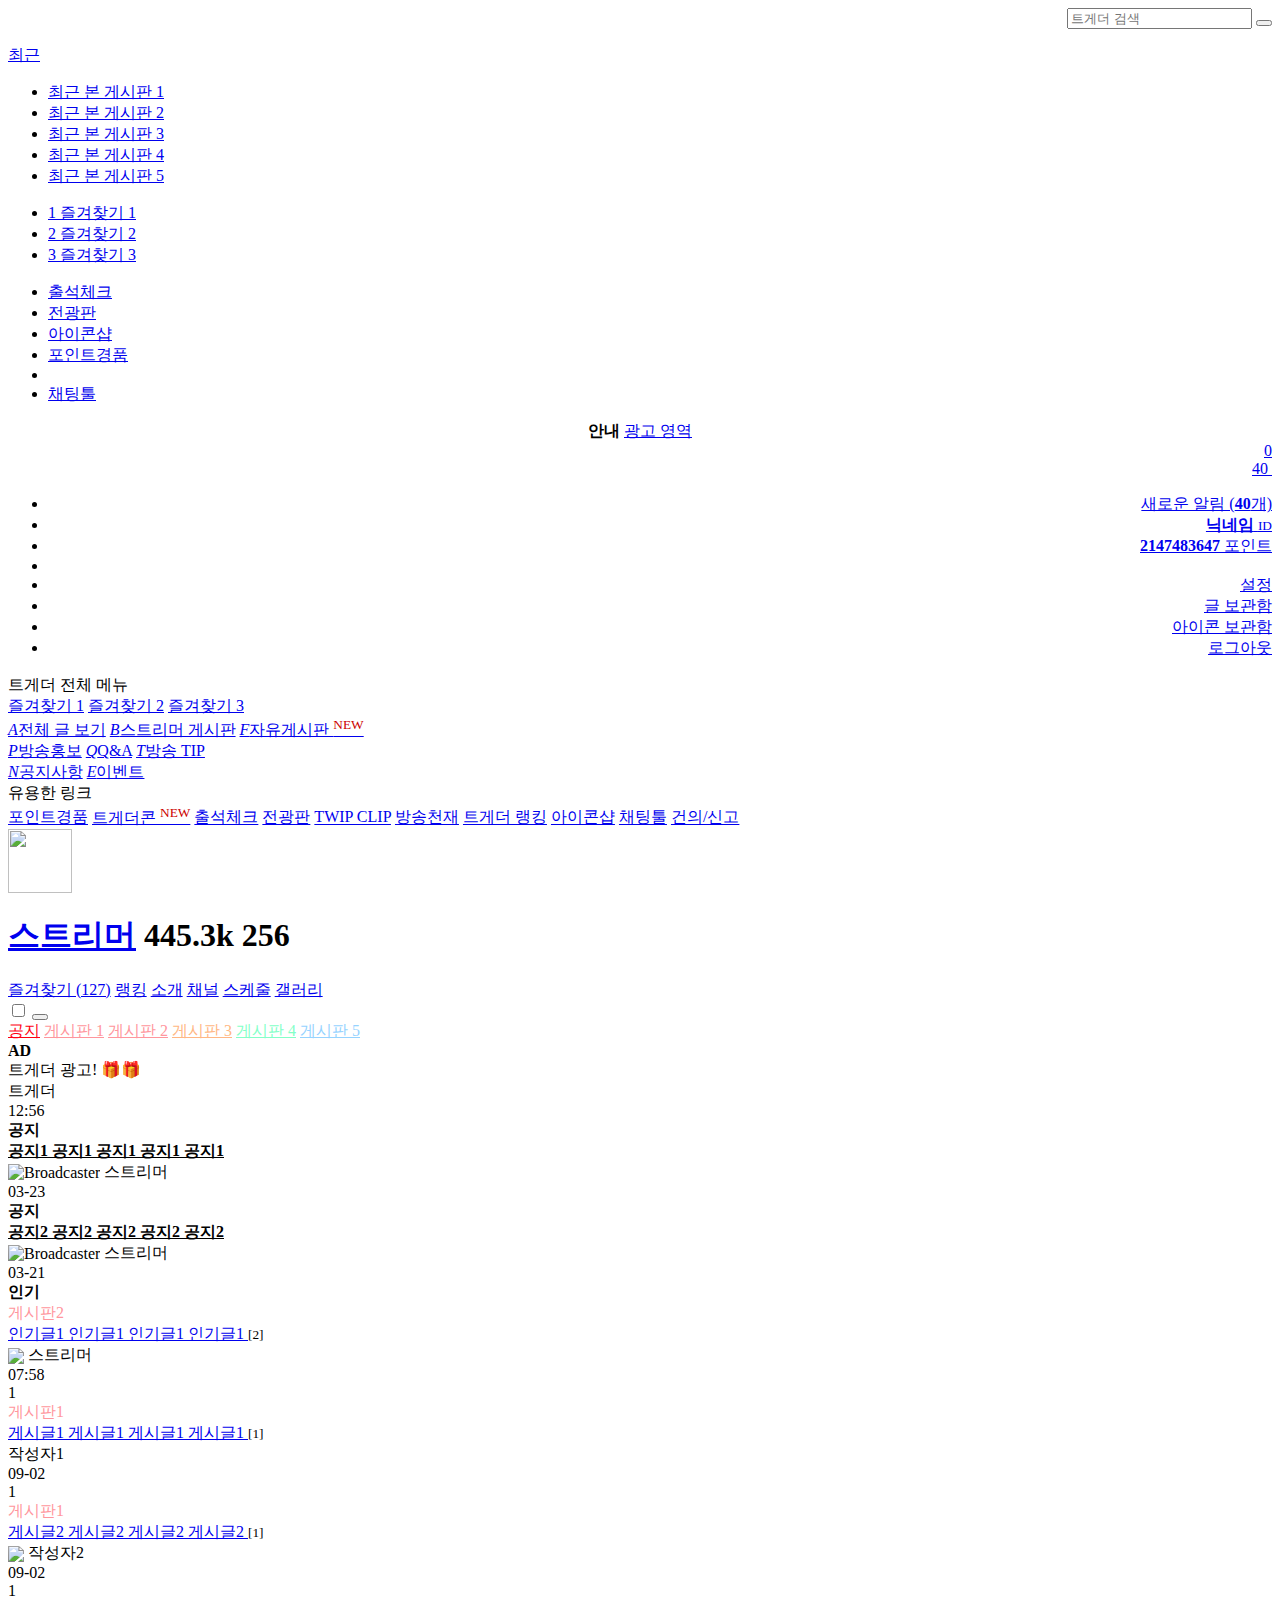
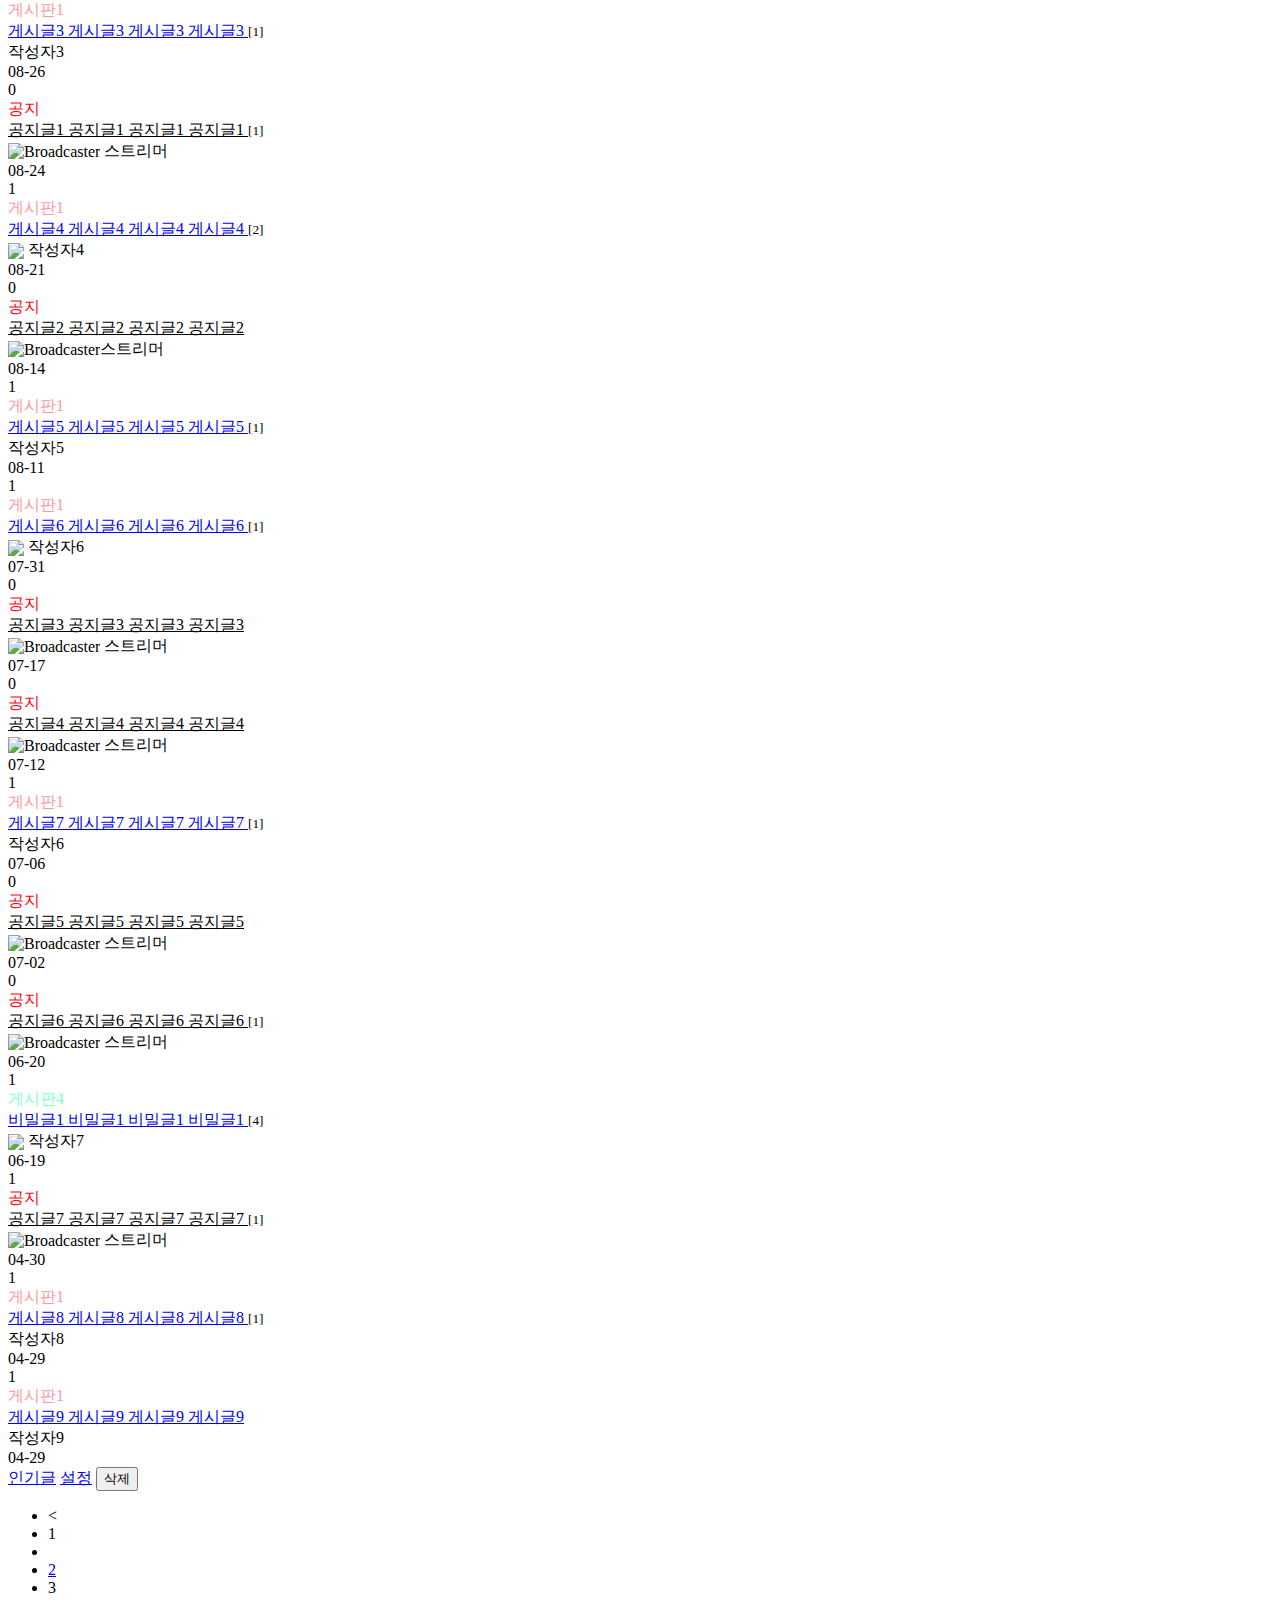
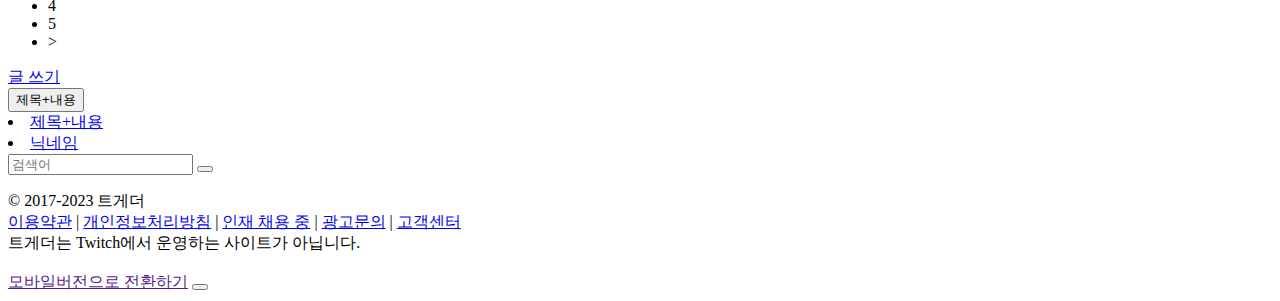
==== commit 0adaa874: "Update base.html" ====
--- a/tgdmaker/base.html
+++ b/tgdmaker/base.html
@@ -1,4 +1,5 @@
 <html lang="ko" class="" data-backskin-light="" data-backskin-dark="">
+
   <head>
     <link rel="stylesheet" type="text/css" href="https://cdn-assets.tgd.kr/css/tgd.layout.min.css?v=b351">
     <link rel="stylesheet" type="text/css" href="https://cdn-assets.tgd.kr/css/1145f263256c923716d2b8eade2f6689.min.css?v=b351">
@@ -101,46 +102,39 @@
         <div class="row">
           <div class="col-xs-2" id="main-menu">
             <div class="menu-wrapper">
-              <div class="header"><i class="fa fa-bars"></i> 트게더 전체 메뉴</div>
-              <a class="shortcut-link" data-shortcut="a" href="#"><em>A</em>전체 글 보기</a>
-              <div class="spacer"></div>
-              <div id="fav-shortcut-area">
-                <a class="shortcut-link" href="#"><em><i class="fa fa-star"></i></em>즐겨찾기 1</a>
-                <a class="shortcut-link" href="#"><em><i class="fa fa-star"></i></em>즐겨찾기 2</a>
-                <a class="shortcut-link" href="#"><em><i class="fa fa-star"></i></em>즐겨찾기 3</a>
+              <div class="menu-wrapper">
+                <div class="header"><i class="fa fa-bars"></i> 트게더 전체 메뉴</div>
+                <div id="fav-shortcut-area">
+                  <a class="shortcut-link" href="#"><em><i class="fa fa-star"></i></em>즐겨찾기 1</a>
+                  <a class="shortcut-link" href="#"><em><i class="fa fa-star"></i></em>즐겨찾기 2</a>
+                  <a class="shortcut-link" href="#"><em><i class="fa fa-star"></i></em>즐겨찾기 3</a>
+                  <div class="spacer"></div>
+                </div>
+                <a class="shortcut-link" data-shortcut="a" href="#"><em>A</em>전체 글 보기</a>
+                <a class="shortcut-link" data-shortcut="b" href="#"><em>B</em>스트리머 게시판</a>
+                <a class="shortcut-link" data-shortcut="f" href="#"><em>F</em>자유게시판 <sup style="color:#c00;">NEW</sup></a>
                 <div class="spacer"></div>
+                <a class="shortcut-link" data-shortcut="p" href="#"><em>P</em>방송홍보</a>
+                <a class="shortcut-link" data-shortcut="q" href="#"><em>Q</em>Q&amp;A</a>
+                <a class="shortcut-link" data-shortcut="t" href="#"><em>T</em>방송 TIP</a>
+                <div class="spacer"></div>
+                <a class="shortcut-link" data-shortcut="n" href="#"><em>N</em>공지사항</a>
+                <a class="shortcut-link" data-shortcut="e" href="#"><em>E</em>이벤트</a>
               </div>
-              <a class="shortcut-link" data-shortcut="b" href="#"><em>B</em>스트리머 게시판</a>
-              <a class="shortcut-link" data-shortcut="c" href="#"><em>C</em>커뮤니티</a>
-              <a class="shortcut-link" data-shortcut="h" href="#"><em>H</em>핫클립</a>
-              <div class="spacer"></div>
-              <a class="shortcut-link" data-shortcut="c" href="#"><em>C</em>자유게시판</a>
-              <a class="shortcut-link" data-shortcut="r" href="#"><em>R</em>포인트 경품 응모</a>
-              <div class="spacer"></div>
-              <a class="shortcut-link" href="#"><em><i class="fa fa-external-link"></i></em>방송천재</a>
-              <a class="shortcut-link" href="#"><em><i class="fa fa-external-link"></i></em>트게더 랭킹</a>
-              <div class="spacer"></div>
-              <a class="shortcut-link" data-shortcut="p" href="#"><em>P</em>방송홍보</a>
-              <a class="shortcut-link" data-shortcut="q" href="#"><em>Q</em>Q&amp;A</a>
-              <a class="shortcut-link" data-shortcut="t" href="#"><em>T</em>방송 TIP</a>
-              <div class="spacer"></div>
-              <a class="shortcut-link" data-shortcut="n" href="#"><em>N</em>공지사항</a>
-              <a class="shortcut-link" data-shortcut="e" href="#"><em>E</em>이벤트</a>
-              <a class="shortcut-link" data-shortcut="s" href="#"><em>S</em>건의/신고</a>
-            </div>
-            <div class="menu-wrapper" id="extra-links">
-              <div class="header"><i class="fa fa-bars"></i> 유용한 링크 <i class="pull-right fa fa-caret-down"></i></div>
-              <a class="shortcut-link" href="/play/giveaway"><em><i class="fa fa-gift"></i></em>포인트경품</a>
-              <a class="shortcut-link" href="/emotes/list"><em><i class="fa fa-smile-o"></i></em>트게더콘 <sup style="color:#c00;">NEW</sup></a>
-              <a class="shortcut-link" href="/play/attendance"><em><i class="fa fa-calendar"></i></em>출석체크</a>
-              <a class="shortcut-link" href="/play/ad"><em><i class="fa fa-bullhorn"></i></em>전광판</a>
-              <a class="shortcut-link" href="https://vod.twip.kr" target="_blank"><em><i class="fa fa-video-camera"></i></em>TWIP CLIP</a>
-
-              <a class="more2 shortcut-link hide" href="https://cast.help" target="_blank"><em><i class="fa fa-external-link"></i></em>방송천재</a>
-              <a class="more2 shortcut-link hide" href="https://ranking.tgd.kr" target="_blank"><em><i class="fa fa-external-link"></i></em>트게더 랭킹</a>
-              <a class="more2 hide" href="/play/iconshop">아이콘샵</a>
-              <a class="more2 hide" href="/play/chatutil">채팅툴</a>
-              <a class="more2 shortcut-link hide" href="/suggestion2">건의/신고</a>
+              <div class="menu-wrapper" id="extra-links">
+                <div class="header"><i class="fa fa-bars"></i> 유용한 링크 <i class="pull-right fa fa-caret-down"></i></div>
+                <a class="shortcut-link" href="#"><em><i class="fa fa-gift"></i></em>포인트경품</a>
+                <a class="shortcut-link" href="#"><em><i class="fa fa-smile-o"></i></em>트게더콘 <sup style="color:#c00;">NEW</sup></a>
+                <a class="shortcut-link" href="#"><em><i class="fa fa-calendar"></i></em>출석체크</a>
+                <a class="shortcut-link" href="#"><em><i class="fa fa-bullhorn"></i></em>전광판</a>
+                <a class="shortcut-link" href="#"><em><i class="fa fa-video-camera"></i></em>TWIP CLIP</a>
+
+                <a class="more2 shortcut-link hide" href="https://cast.help" target="_blank"><em><i class="fa fa-external-link"></i></em>방송천재</a>
+                <a class="more2 shortcut-link hide" href="https://ranking.tgd.kr" target="_blank"><em><i class="fa fa-external-link"></i></em>트게더 랭킹</a>
+                <a class="more2 hide" href="/play/iconshop">아이콘샵</a>
+                <a class="more2 hide" href="/play/chatutil">채팅툴</a>
+                <a class="more2 shortcut-link hide" href="#">건의/신고</a>
+              </div>
             </div>
           </div>
           <div class="col-xs-10" id="main-content">
@@ -475,14 +469,15 @@
                   <a href="#" class="btn square btn-default cog"><i class="fa fa-cog"></i> 설정</a>
                   <button class="btn square del btn-danger" type="button" id="deleteAllBtn"><i class="fa fa-trash"></i> 삭제</button>
                   <ul class="pagination">
-                  <li><a rel="prev">&lt;</a></li>
-                  <li><a rel="start">1</a></li>
-                  <li class="disabled"></li>
-                  <li class="active"><a href="#">2<span class="sr-only"></span></a></li>
-                  <li><a>3</a></li>
-                  <li><a>4</a></li>
-                  <li><a>5</a></li>
-                  <li><a rel="next">&gt;</a></li></ul>
+                    <li><a rel="prev">&lt;</a></li>
+                    <li><a rel="start">1</a></li>
+                    <li class="disabled"></li>
+                    <li class="active"><a href="#">2<span class="sr-only"></span></a></li>
+                    <li><a>3</a></li>
+                    <li><a>4</a></li>
+                    <li><a>5</a></li>
+                    <li><a rel="next">&gt;</a></li>
+                  </ul>
                   <a href="#" class="btn square btn-primary write"><i class="fa fa-pencil"></i> 글 쓰기</a>
                 </div>
 
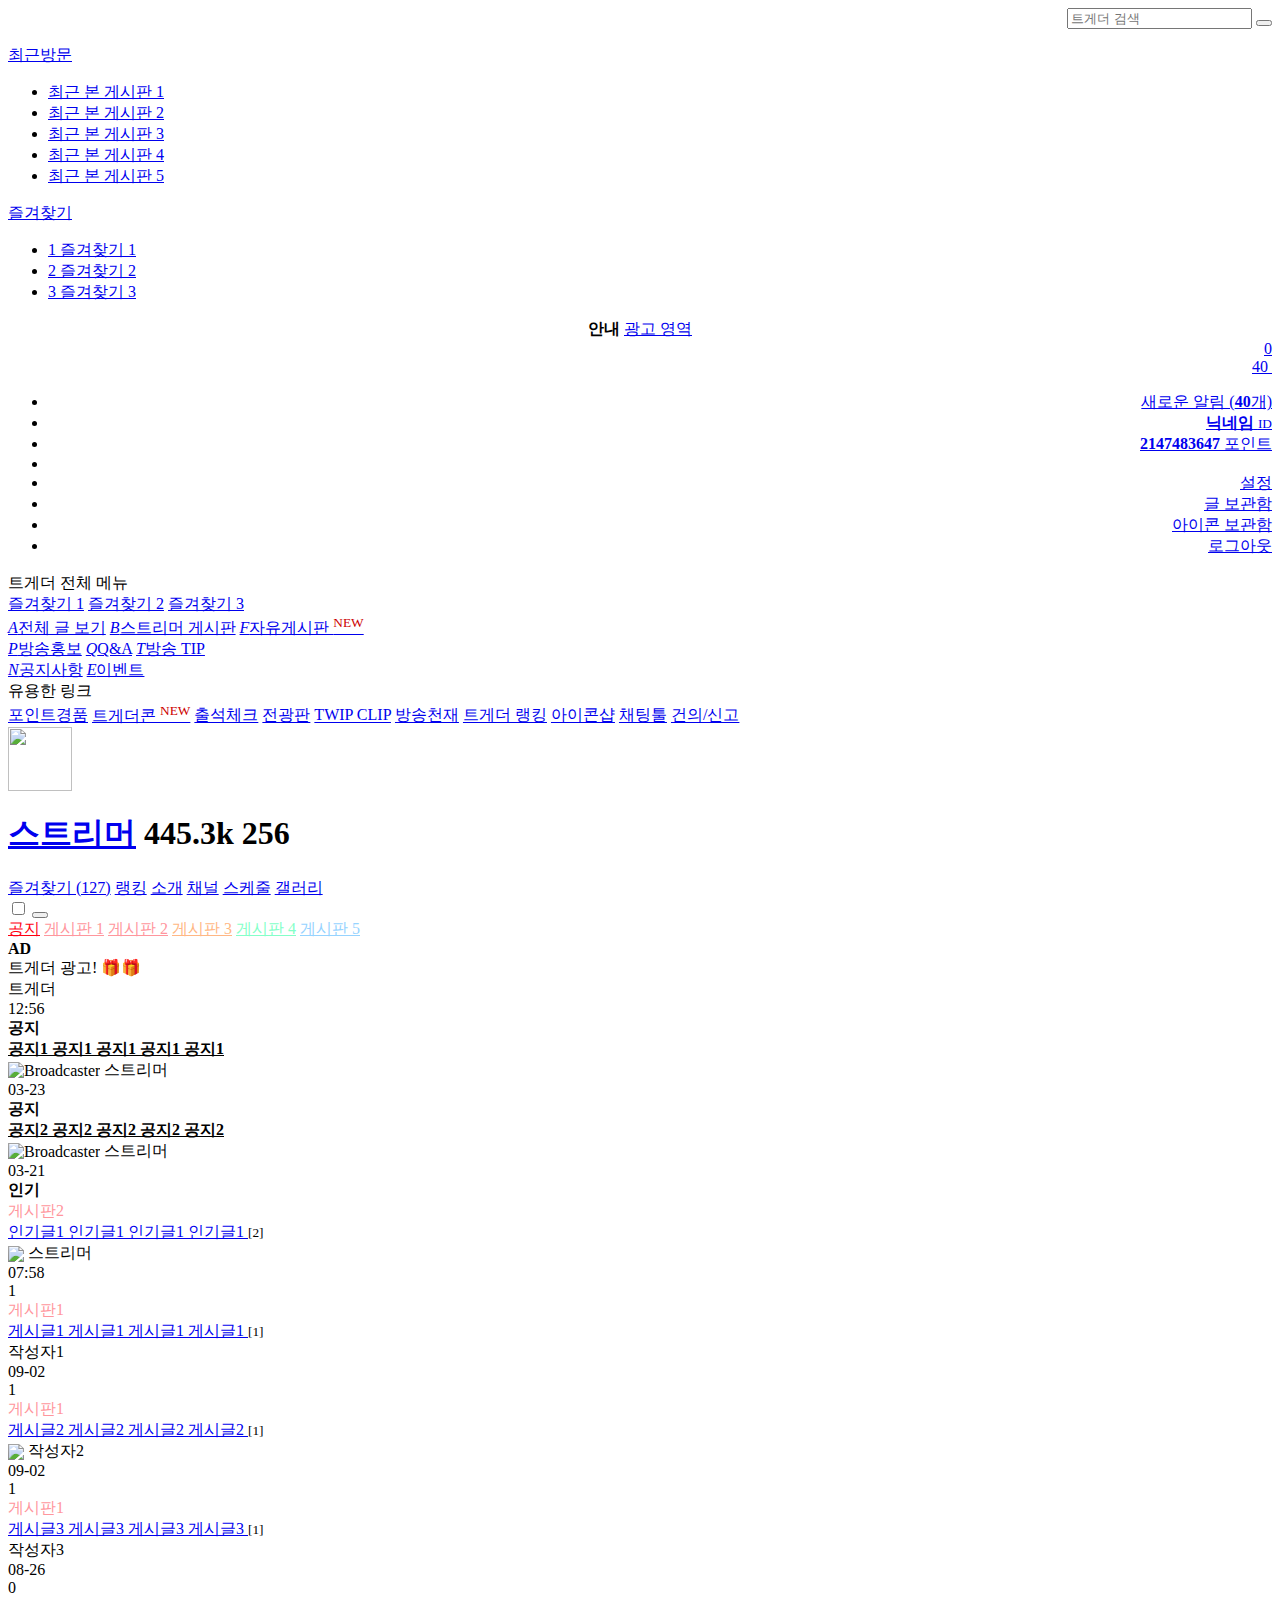
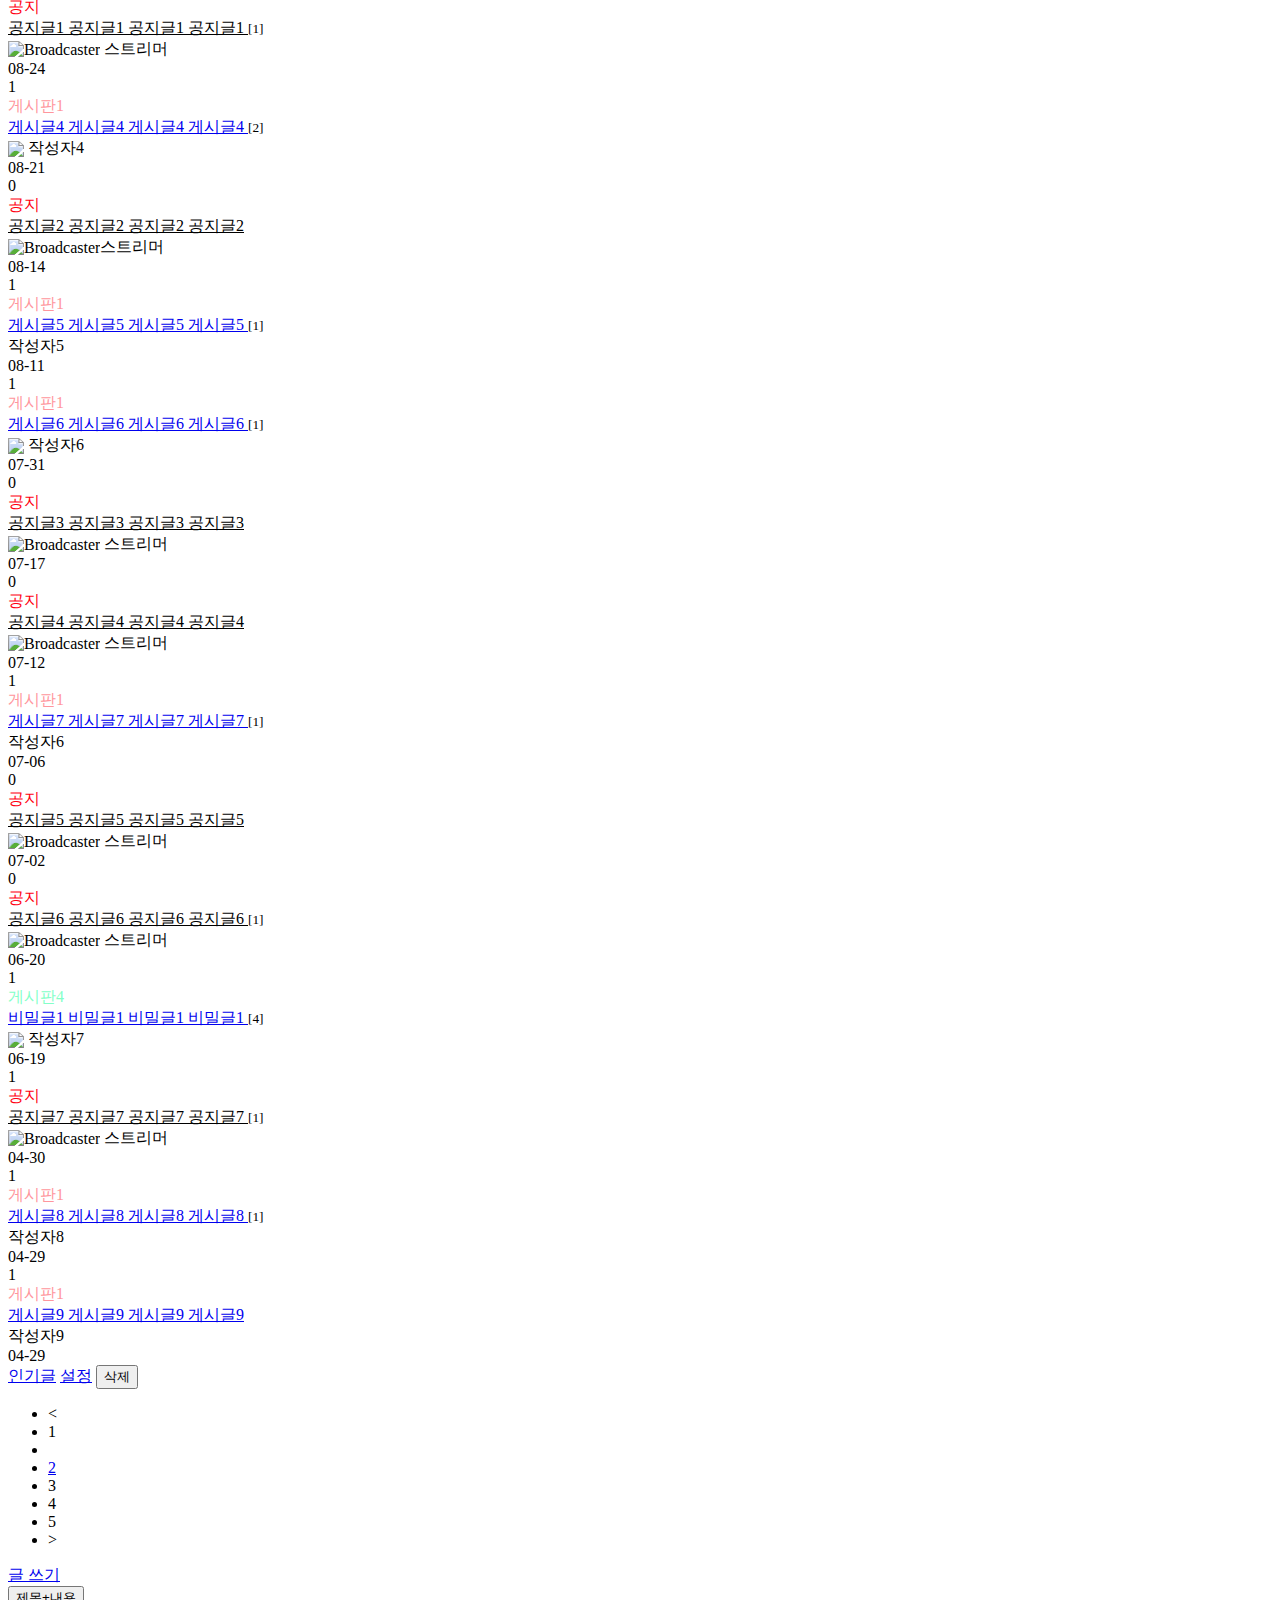
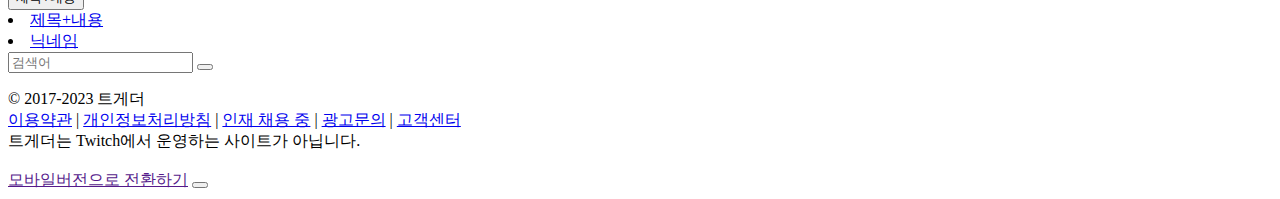
==== commit f9213f73: "Update base.html" ====
--- a/tgdmaker/base.html
+++ b/tgdmaker/base.html
@@ -21,10 +21,11 @@
       </div>
       <div id="header-bar" class="container">
         <div class="row">
+
           <div id="header-menu-left" class="col-xs-2" align="left">
             <div class="dropdown">
               <a href="#" class="dropdown-toggle" id="latestDropdown" data-toggle="dropdown">
-                <i class="fa fa-clock-o"></i> 최근 <span class="caret"></span>
+                <i class="fa fa-clock-o"></i> 최근방문<span class="caret"></span>
               </a>
               <ul class="dropdown-menu" aria-labelledby="latestDropdown" id="latestDropdownMenu">
                 <li><a href="#"><span class="name">최근 본 게시판 1</span> <span class="delrow"><i class="fa fa-remove"></i></span></a></li>
@@ -36,8 +37,7 @@
             </div>
             <div class="dropdown">
               <a href="#" class="dropdown-toggle" id="favoriteDropdown" data-toggle="dropdown">
-                <i class="fa fa-star"></i>
-                <span class="caret"></span>
+                <i class="fa fa-star"></i> 즐겨찾기<span class="caret"></span>
               </a>
               <ul class="dropdown-menu" aria-labelledby="favoriteDropdown" id="favoriteDropdownMenu">
                 <li><a data-shortcut="1" href="#">
@@ -52,19 +52,6 @@
                     <span class="label label-default">3</span>
                     <span class="name">즐겨찾기 3</span>
                     <span class="delrow"><i class="fa fa-remove"></i></span></a></li>
-              </ul>
-            </div>
-            <div class="dropdown">
-              <a href="#" class="dropdown-toggle" id="playgroundDropdown" data-toggle="dropdown" aria-expanded="false">
-                <i class="fa fa-smile-o"></i> <span class="caret"></span>
-              </a>
-              <ul class="dropdown-menu" aria-labelledby="playgroundDropdown" id="playgroundDropdownMenu">
-                <li><a href="/play/attendance">출석체크</a></li>
-                <li><a href="/play/ad">전광판</a></li>
-                <li><a href="/play/iconshop">아이콘샵</a></li>
-                <li><a href="/play/giveaway">포인트경품</a></li>
-                <li class="divider"></li>
-                <li><a href="/play/chatutil">채팅툴</a></li>
               </ul>
             </div>
           </div>
